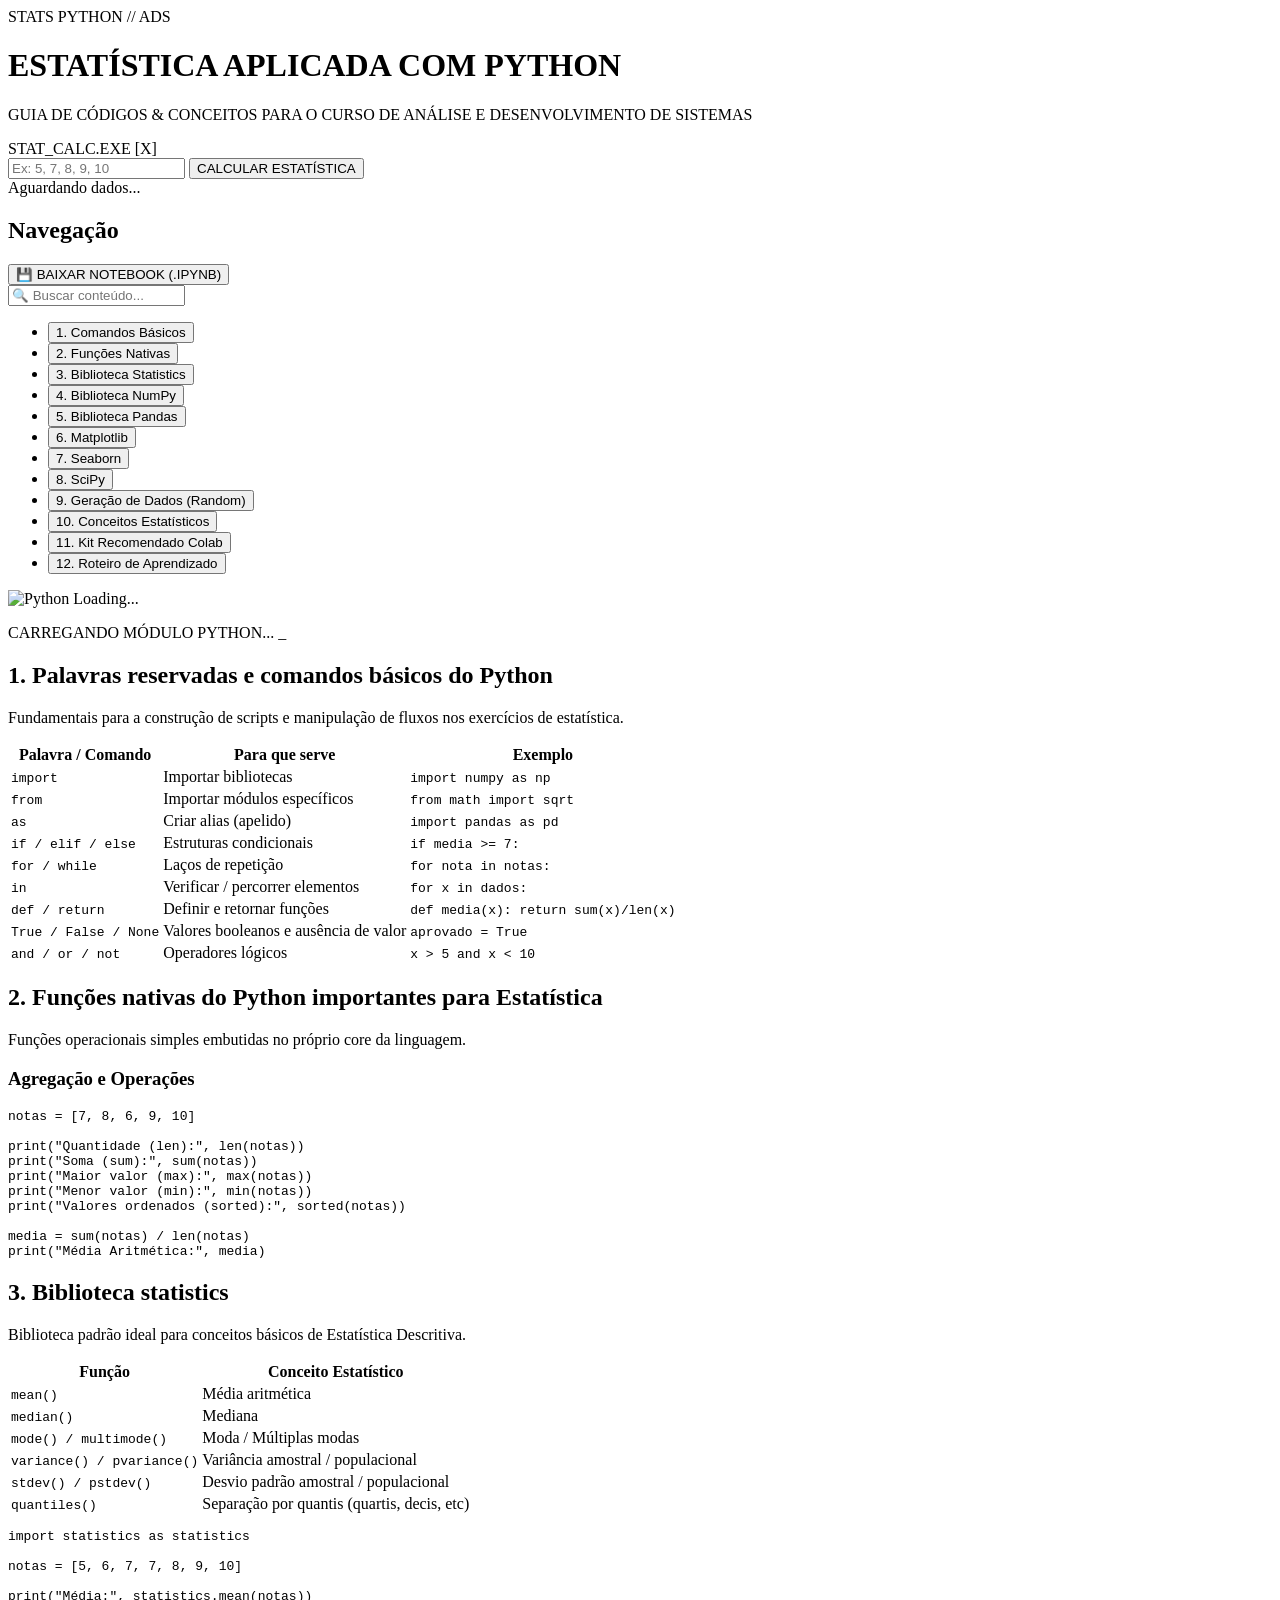
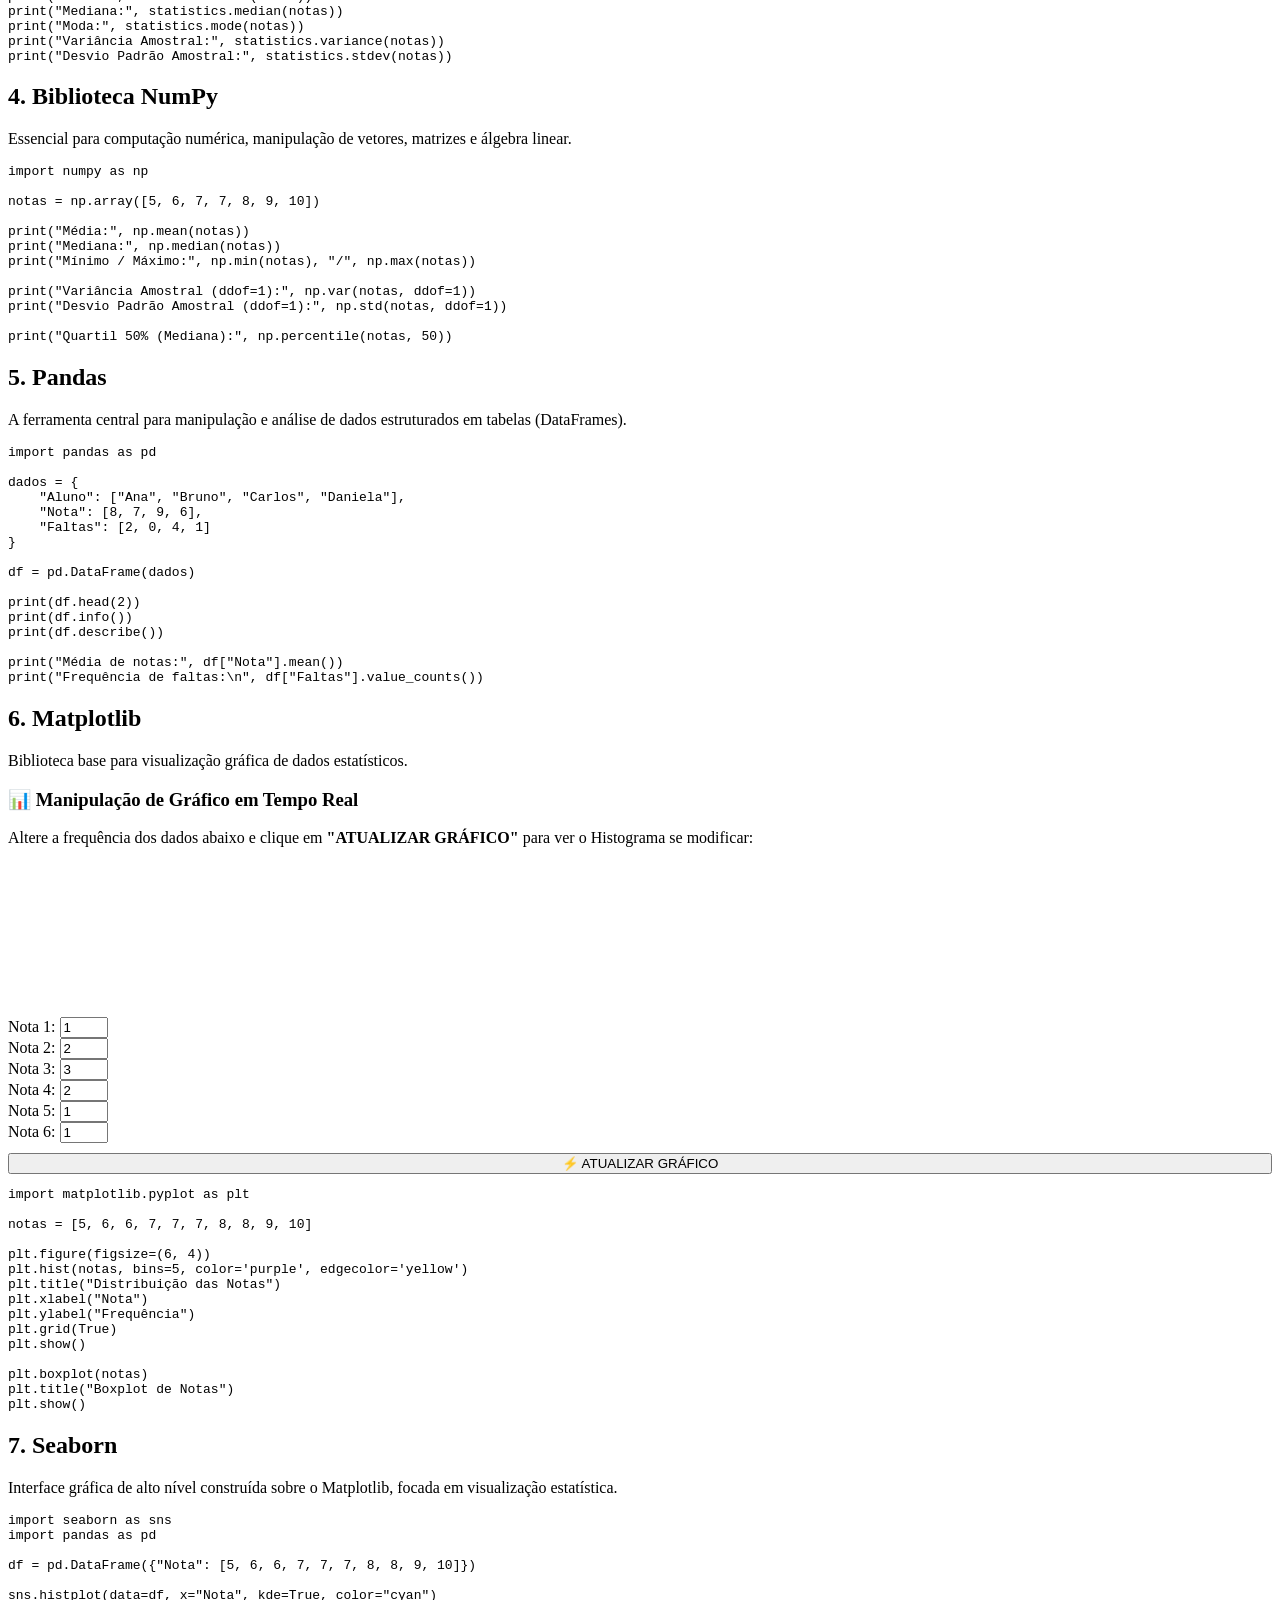
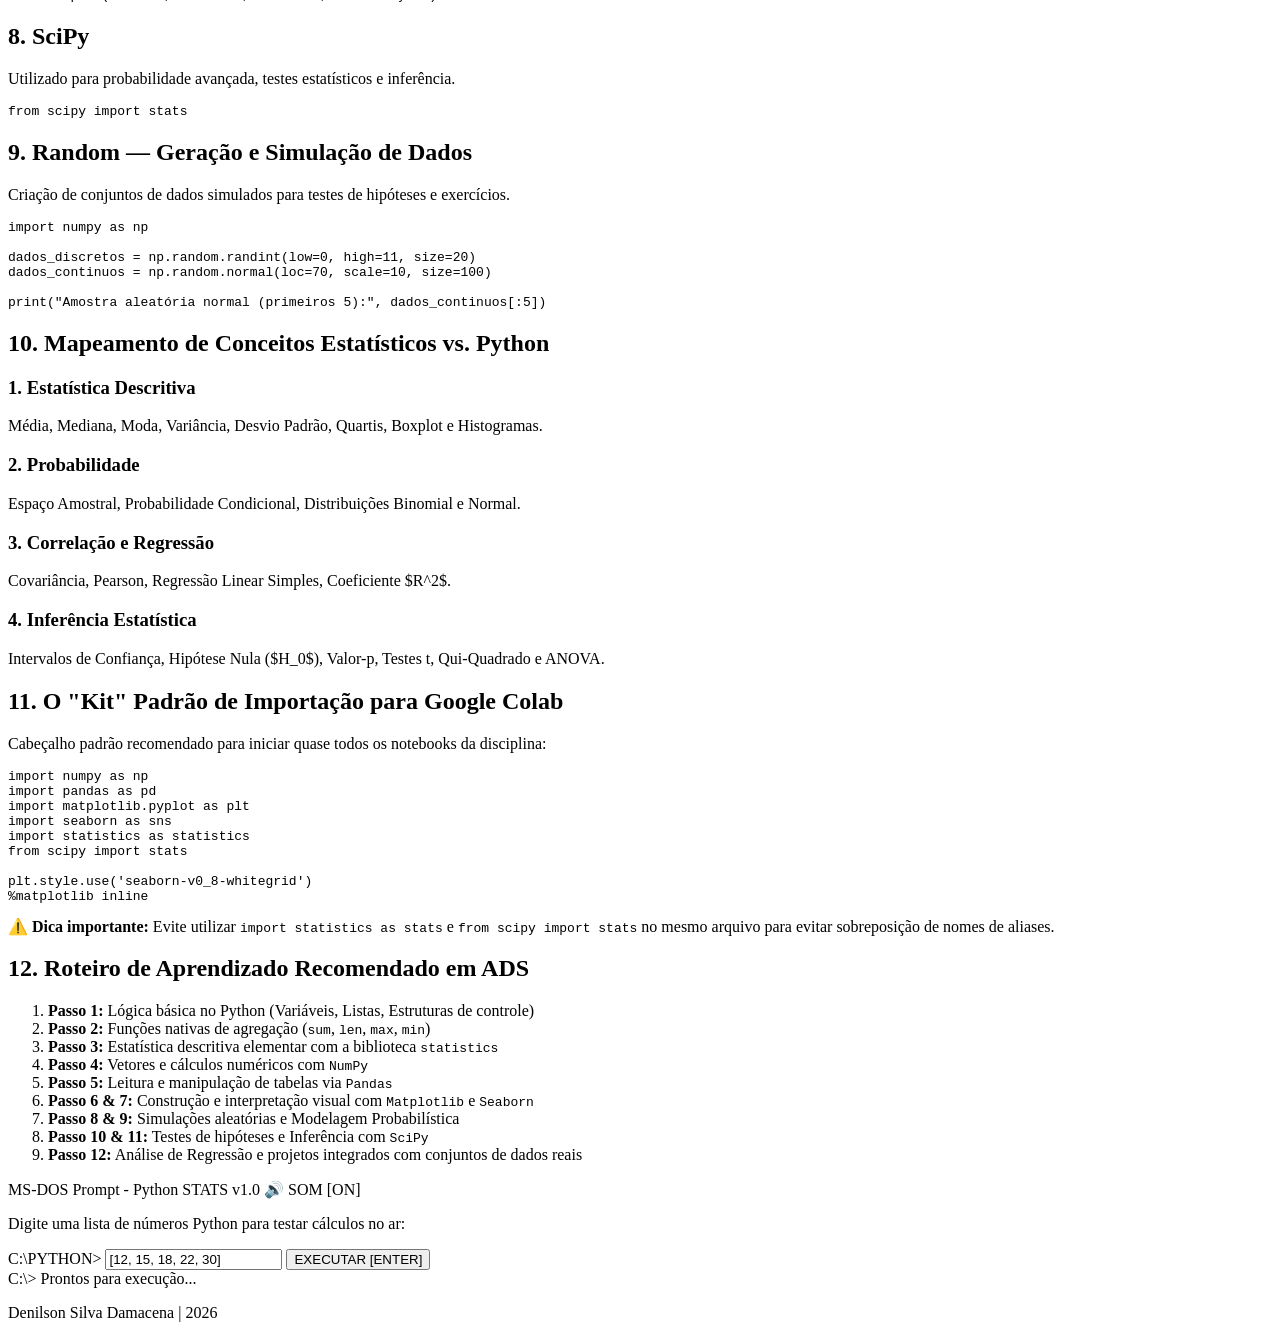
==== index.html @ 193bd984 "Add files via upload" ====
<!--====================================================================
DESENVOLVIDO POR: Denilson Silva Damacena
ANO: 2026
--------------------------------------------------------------------
⠀⠀⠀⠀⠀⢸⠓⢄⡀⠀⠀⠀⠀⠀⠀⠀⠀⠀⠀⠀⠀⠀⠀⠀⠀⠀⠀⠀⠀⠀
⠀⠀⠀⠀⠀⢸⠀⠀⠑⢤⡀⠀⠀⠀⠀⠀⠀⠀⠀⠀⠀⠀⠀⠀⠀⠀⠀⠀⠀⠀
⠀⠀⠀⠀⠀⢸⡆⠀⠀⠀⠙⢤⡷⣤⣦⣀⠤⠖⠚⡿⠁⠀⠀⠀⠀⠀⠀⠀⠀⠀
⣠⡿⠢⢄⡀⠀⡇⠀⠀⠀⠀⠀⠉⠀⠀⠀⠀⠀⠸⠷⣶⠂⠀⠀⠀⣀⣀⠀⠀⠀
⢸⣃⠀⠀⠉⠳⣷⠞⠁⠀⠀⠀⠀⠀⠀⠀⠀⠀⠀⠈⠉⠉⠉⠉⠉⠉⠉⢉⡭⠋
⠀⠘⣆⠀⠀⠀⠁⠀⢀⡄⠀⠀⠀⠀⠀⠀⠀⠀⠀⠀⠀⠀⠀⠀⠀⢀⡴⠋⠀⠀
⠀⠀⠘⣦⠆⠀⠀⢀⡎⢹⡀⠀⠀⠀⠀⠀⠀⠀⠀⡀⠀⠀⡀⣠⠔⠋⠀⠀⠀⠀
⠀⠀⠀⡏⠀⠀⣆⠘⣄⠸⢧⠀⠀⠀⠀⢀⣠⠖⢻⠀⠀⠀⣿⢥⣄⣀⣀⣀⠀⠀
⠀⠀⢸⠁⠀⠀⡏⢣⣌⠙⠚⠀⠀⠠⣖⡛⠀⣠⠏⠀⠀⠀⠇⠀⠀⠀⠀⢙⣣⠄
⠀⠀⢸⡀⠀⠀⠳⡞⠈⢻⠶⠤⣄⣀⣈⣉⣉⣡⡔⠀⠀⢀⠀⠀⣀⡤⠖⠚⠀⠀
⠀⠀⡼⣇⠀⠀⠀⠙⠦⣞⡀⠀⢀⡏⠀⢸⣣⠞⠀⠀⠀⡼⠚⠋⠁⠀⠀⠀⠀⠀
⠀⢰⡇⠙⠀⠀⠀⠀⠀⠀⠉⠙⠚⠒⠚⠉⠀⠀⠀⠀⡼⠁⠀⠀⠀⠀⠀⠀⠀⠀
⠀⠀⢧⡀⠀⢠⡀⠀⠀⠀⠀⠀⠀⠀⠀⠀⠀⠀⠙⣞⠁⠀⠀⠀⠀⠀⠀⠀⠀⠀
⠀⠀⠀⠙⣶⣶⣿⠢⣄⡀⠀⠀⠀⠀⠀⠀⠀⠀⠀⢸⠀⠀⠀⠀⠀⠀⠀⠀⠀⠀
⠀⠀⠀⠀⠀⠉⠀⠀⠀⠙⢿⣳⠞⠳⡄⠀⠀⠀⢀⡞⠀⠀⠀⠀⠀⠀⠀⠀⠀⠀
⠀⠀⠀⠀⠀⠀⠀⠀⠀⠀⠀⠉⠀⠀⠹⣄⣀⡤⠋⠀⠀⠀⠀⠀⠀⠀⠀⠀⠀⠀
====================================================================-->


<!DOCTYPE html>
<html lang="pt-BR">

<head>
    <meta charset="UTF-8">
    <meta name="viewport" content="width=device-width, initial-scale=1.0">
    <title>Estatística Aplicada</title>
    <script src="https://cdn.jsdelivr.net/npm/chart.js"></script>
    <link rel="stylesheet" href="css/style.css">
    <link rel="icon" type="image/svg+xml" href="https://api.iconify.design/lucide:bar-chart-3.svg?color=%23ff00ff">
</head>

<body>

    <header class="header-90s">
        <div class="logo-box">
            <span class="logo-text">STATS</span>
            <span class="logo-sub">PYTHON // ADS</span>
        </div>
        <div class="header-banner">
            <h1>ESTATÍSTICA APLICADA COM PYTHON</h1>
            <p>GUIA DE CÓDIGOS & CONCEITOS PARA O CURSO DE ANÁLISE E DESENVOLVIMENTO DE SISTEMAS</p>
        </div>
    </header>

    <div class="main-container">
        <nav class="sidebar-menu">
            <div class="win95-calc">
                <div class="calc-title">
                    <span>STAT_CALC.EXE</span>
                    <span>[X]</span>
                </div>
                <input type="text" id="calc-data" class="calc-input" placeholder="Ex: 5, 7, 8, 9, 10">
                <button class="calc-btn" onclick="runWinCalc()">CALCULAR ESTATÍSTICA</button>
                <div id="calc-output" class="calc-results">
                    Aguardando dados...
                </div>
            </div>
            <h2>Navegação</h2>
            <button class="colab-export-btn" onclick="exportToColabNotebook()">
                💾 BAIXAR NOTEBOOK (.IPYNB)
            </button>
            <div class="search-box">
                <input type="text" id="search-input" placeholder="🔍 Buscar conteúdo..." onkeyup="filterMenu()">
            </div>
            <ul>
                <li><button class="menu-btn active" onclick="loadContent(event, 1)">1. Comandos Básicos</button></li>
                <li><button class="menu-btn" onclick="loadContent(event, 2)">2. Funções Nativas</button></li>
                <li><button class="menu-btn" onclick="loadContent(event, 3)">3. Biblioteca Statistics</button></li>
                <li><button class="menu-btn" onclick="loadContent(event, 4)">4. Biblioteca NumPy</button></li>
                <li><button class="menu-btn" onclick="loadContent(event, 5)">5. Biblioteca Pandas</button></li>
                <li><button class="menu-btn" onclick="loadContent(event, 6)">6. Matplotlib</button></li>
                <li><button class="menu-btn" onclick="loadContent(event, 7)">7. Seaborn</button></li>
                <li><button class="menu-btn" onclick="loadContent(event, 8)">8. SciPy</button></li>
                <li><button class="menu-btn" onclick="loadContent(event, 9)">9. Geração de Dados (Random)</button></li>
                <li><button class="menu-btn" onclick="loadContent(event, 10)">10. Conceitos Estatísticos</button></li>
                <li><button class="menu-btn" onclick="loadContent(event, 11)">11. Kit Recomendado Colab</button></li>
                <li><button class="menu-btn" onclick="loadContent(event, 12)">12. Roteiro de Aprendizado</button></li>
            </ul>
        </nav>

        <main class="content-area">

            <div id="retro-loader" class="crt-monitor">
                <div class="monitor-screen">
                    <div class="loader-content">
                        <img src="https://images-wixmp-ed30a86b8c4ca887773594c2.wixmp.com/f/da9f8649-8d19-4c2b-b05a-d90030b5379a/dgvsjw9-cf0faf00-135d-4ddf-9aae-e804f3a03dff.gif?token=eyJ0eXAiOiJKV1QiLCJhbGciOiJIUzI1NiJ9.[base64].6Mxt8I6oaroycEuVyT8rRsQmvYygFKaHX579qI7D_Fw"
                            alt="Python Loading..." class="python-gif">
                        <div class="loading-bar">
                            <div class="loading-fill"></div>
                        </div>
                        <p class="loading-text">CARREGANDO MÓDULO PYTHON... <span class="blink">_</span></p>
                    </div>
                </div>
            </div>

            <section id="content-1" class="content-section active">
                <h2>1. Palavras reservadas e comandos básicos do Python</h2>
                <p>Fundamentais para a construção de scripts e manipulação de fluxos nos exercícios de estatística.</p>

                <table class="table-90s">
                    <thead>
                        <tr>
                            <th>Palavra / Comando</th>
                            <th>Para que serve</th>
                            <th>Exemplo</th>
                        </tr>
                    </thead>
                    <tbody>
                        <tr>
                            <td><code>import</code></td>
                            <td>Importar bibliotecas</td>
                            <td><code>import numpy as np</code></td>
                        </tr>
                        <tr>
                            <td><code>from</code></td>
                            <td>Importar módulos específicos</td>
                            <td><code>from math import sqrt</code></td>
                        </tr>
                        <tr>
                            <td><code>as</code></td>
                            <td>Criar alias (apelido)</td>
                            <td><code>import pandas as pd</code></td>
                        </tr>
                        <tr>
                            <td><code>if / elif / else</code></td>
                            <td>Estruturas condicionais</td>
                            <td><code>if media >= 7:</code></td>
                        </tr>
                        <tr>
                            <td><code>for / while</code></td>
                            <td>Laços de repetição</td>
                            <td><code>for nota in notas:</code></td>
                        </tr>
                        <tr>
                            <td><code>in</code></td>
                            <td>Verificar / percorrer elementos</td>
                            <td><code>for x in dados:</code></td>
                        </tr>
                        <tr>
                            <td><code>def / return</code></td>
                            <td>Definir e retornar funções</td>
                            <td><code>def media(x): return sum(x)/len(x)</code></td>
                        </tr>
                        <tr>
                            <td><code>True / False / None</code></td>
                            <td>Valores booleanos e ausência de valor</td>
                            <td><code>aprovado = True</code></td>
                        </tr>
                        <tr>
                            <td><code>and / or / not</code></td>
                            <td>Operadores lógicos</td>
                            <td><code>x > 5 and x < 10</code></td>
                        </tr>
                    </tbody>
                </table>
            </section>

            <section id="content-2" class="content-section">
                <h2>2. Funções nativas do Python importantes para Estatística</h2>
                <p>Funções operacionais simples embutidas no próprio core da linguagem.</p>

                <h3>Agregação e Operações</h3>
                <pre class="code-box"><code>notas = [7, 8, 6, 9, 10]

print("Quantidade (len):", len(notas))
print("Soma (sum):", sum(notas))
print("Maior valor (max):", max(notas))
print("Menor valor (min):", min(notas))
print("Valores ordenados (sorted):", sorted(notas))

media = sum(notas) / len(notas)
print("Média Aritmética:", media)</code></pre>
            </section>

            <section id="content-3" class="content-section">
                <h2>3. Biblioteca statistics</h2>
                <p>Biblioteca padrão ideal para conceitos básicos de Estatística Descritiva.</p>

                <table class="table-90s">
                    <thead>
                        <tr>
                            <th>Função</th>
                            <th>Conceito Estatístico</th>
                        </tr>
                    </thead>
                    <tbody>
                        <tr>
                            <td><code>mean()</code></td>
                            <td>Média aritmética</td>
                        </tr>
                        <tr>
                            <td><code>median()</code></td>
                            <td>Mediana</td>
                        </tr>
                        <tr>
                            <td><code>mode() / multimode()</code></td>
                            <td>Moda / Múltiplas modas</td>
                        </tr>
                        <tr>
                            <td><code>variance() / pvariance()</code></td>
                            <td>Variância amostral / populacional</td>
                        </tr>
                        <tr>
                            <td><code>stdev() / pstdev()</code></td>
                            <td>Desvio padrão amostral / populacional</td>
                        </tr>
                        <tr>
                            <td><code>quantiles()</code></td>
                            <td>Separação por quantis (quartis, decis, etc)</td>
                        </tr>
                    </tbody>
                </table>

                <pre class="code-box"><code>import statistics as statistics

notas = [5, 6, 7, 7, 8, 9, 10]

print("Média:", statistics.mean(notas))
print("Mediana:", statistics.median(notas))
print("Moda:", statistics.mode(notas))
print("Variância Amostral:", statistics.variance(notas))
print("Desvio Padrão Amostral:", statistics.stdev(notas))</code></pre>
            </section>

            <section id="content-4" class="content-section">
                <h2>4. Biblioteca NumPy</h2>
                <p>Essencial para computação numérica, manipulação de vetores, matrizes e álgebra linear.</p>

                <pre class="code-box"><code>import numpy as np

notas = np.array([5, 6, 7, 7, 8, 9, 10])

print("Média:", np.mean(notas))
print("Mediana:", np.median(notas))
print("Mínimo / Máximo:", np.min(notas), "/", np.max(notas))

print("Variância Amostral (ddof=1):", np.var(notas, ddof=1))
print("Desvio Padrão Amostral (ddof=1):", np.std(notas, ddof=1))

print("Quartil 50% (Mediana):", np.percentile(notas, 50))</code></pre>
            </section>

            <section id="content-5" class="content-section">
                <h2>5. Pandas</h2>
                <p>A ferramenta central para manipulação e análise de dados estruturados em tabelas (DataFrames).</p>

                <pre class="code-box"><code>import pandas as pd

dados = {
    "Aluno": ["Ana", "Bruno", "Carlos", "Daniela"],
    "Nota": [8, 7, 9, 6],
    "Faltas": [2, 0, 4, 1]
}

df = pd.DataFrame(dados)

print(df.head(2))
print(df.info())
print(df.describe())

print("Média de notas:", df["Nota"].mean())
print("Frequência de faltas:\n", df["Faltas"].value_counts())</code></pre>
            </section>

            <section id="content-6" class="content-section">
                <h2>6. Matplotlib</h2>
                <p>Biblioteca base para visualização gráfica de dados estatísticos.</p>

                <div class="interactive-chart-box">
                    <h3>📊 Manipulação de Gráfico em Tempo Real</h3>
                    <p>Altere a frequência dos dados abaixo e clique em <b>"ATUALIZAR GRÁFICO"</b> para ver o Histograma
                        se modificar:</p>

                    <div class="chart-container">
                        <canvas id="matplotlibChart"></canvas>
                    </div>

                    <div class="chart-controls">
                        <div class="control-group">
                            <label>Nota 1:</label>
                            <input type="number" id="freq-1" value="1" min="0" max="10">
                        </div>
                        <div class="control-group">
                            <label>Nota 2:</label>
                            <input type="number" id="freq-2" value="2" min="0" max="10">
                        </div>
                        <div class="control-group">
                            <label>Nota 3:</label>
                            <input type="number" id="freq-3" value="3" min="0" max="10">
                        </div>
                        <div class="control-group">
                            <label>Nota 4:</label>
                            <input type="number" id="freq-4" value="2" min="0" max="10">
                        </div>
                        <div class="control-group">
                            <label>Nota 5:</label>
                            <input type="number" id="freq-5" value="1" min="0" max="10">
                        </div>
                        <div class="control-group">
                            <label>Nota 6:</label>
                            <input type="number" id="freq-6" value="1" min="0" max="10">
                        </div>
                    </div>

                    <button class="dos-btn" style="width: 100%; margin-top: 10px;" onclick="updateChartData()">
                        ⚡ ATUALIZAR GRÁFICO
                    </button>
                </div>

                <pre class="code-box"><code>import matplotlib.pyplot as plt

notas = [5, 6, 6, 7, 7, 7, 8, 8, 9, 10]

plt.figure(figsize=(6, 4))
plt.hist(notas, bins=5, color='purple', edgecolor='yellow')
plt.title("Distribuição das Notas")
plt.xlabel("Nota")
plt.ylabel("Frequência")
plt.grid(True)
plt.show()

plt.boxplot(notas)
plt.title("Boxplot de Notas")
plt.show()</code></pre>
            </section>

            <section id="content-7" class="content-section">
                <h2>7. Seaborn</h2>
                <p>Interface gráfica de alto nível construída sobre o Matplotlib, focada em visualização estatística.
                </p>

                <pre class="code-box"><code>import seaborn as sns
import pandas as pd

df = pd.DataFrame({"Nota": [5, 6, 6, 7, 7, 7, 8, 8, 9, 10]})

sns.histplot(data=df, x="Nota", kde=True, color="cyan")</code></pre>
            </section>

            <section id="content-8" class="content-section">
                <h2>8. SciPy</h2>
                <p>Utilizado para probabilidade avançada, testes estatísticos e inferência.</p>

                <pre class="code-box"><code>from scipy import stats</code></pre>
            </section>

            <section id="content-9" class="content-section">
                <h2>9. Random — Geração e Simulação de Dados</h2>
                <p>Criação de conjuntos de dados simulados para testes de hipóteses e exercícios.</p>

                <pre class="code-box"><code>import numpy as np

dados_discretos = np.random.randint(low=0, high=11, size=20)
dados_continuos = np.random.normal(loc=70, scale=10, size=100)

print("Amostra aleatória normal (primeiros 5):", dados_continuos[:5])</code></pre>
            </section>

            <section id="content-10" class="content-section">
                <h2>10. Mapeamento de Conceitos Estatísticos vs. Python</h2>

                <div class="concept-block">
                    <h3>1. Estatística Descritiva</h3>
                    <p>Média, Mediana, Moda, Variância, Desvio Padrão, Quartis, Boxplot e Histogramas.</p>
                </div>

                <div class="concept-block">
                    <h3>2. Probabilidade</h3>
                    <p>Espaço Amostral, Probabilidade Condicional, Distribuições Binomial e Normal.</p>
                </div>

                <div class="concept-block">
                    <h3>3. Correlação e Regressão</h3>
                    <p>Covariância, Pearson, Regressão Linear Simples, Coeficiente $R^2$.</p>
                </div>

                <div class="concept-block">
                    <h3>4. Inferência Estatística</h3>
                    <p>Intervalos de Confiança, Hipótese Nula ($H_0$), Valor-p, Testes t, Qui-Quadrado e ANOVA.</p>
                </div>
            </section>

            <section id="content-11" class="content-section">
                <h2>11. O "Kit" Padrão de Importação para Google Colab</h2>
                <p>Cabeçalho padrão recomendado para iniciar quase todos os notebooks da disciplina:</p>

                <pre class="code-box"><code>import numpy as np
import pandas as pd
import matplotlib.pyplot as plt
import seaborn as sns
import statistics as statistics
from scipy import stats

plt.style.use('seaborn-v0_8-whitegrid')
%matplotlib inline</code></pre>

                <div class="note-box">
                    <strong>⚠️ Dica importante:</strong> Evite utilizar <code>import statistics as stats</code> e
                    <code>from scipy import stats</code> no mesmo arquivo para evitar sobreposição de nomes de aliases.
                </div>
            </section>

            <section id="content-12" class="content-section">
                <h2>12. Roteiro de Aprendizado Recomendado em ADS</h2>
                <ol class="roadmap-list">
                    <li><strong>Passo 1:</strong> Lógica básica no Python (Variáveis, Listas, Estruturas de controle)
                    </li>
                    <li><strong>Passo 2:</strong> Funções nativas de agregação (<code>sum</code>, <code>len</code>,
                        <code>max</code>, <code>min</code>)
                    </li>
                    <li><strong>Passo 3:</strong> Estatística descritiva elementar com a biblioteca
                        <code>statistics</code>
                    </li>
                    <li><strong>Passo 4:</strong> Vetores e cálculos numéricos com <code>NumPy</code></li>
                    <li><strong>Passo 5:</strong> Leitura e manipulação de tabelas via <code>Pandas</code></li>
                    <li><strong>Passo 6 & 7:</strong> Construção e interpretação visual com <code>Matplotlib</code> e
                        <code>Seaborn</code>
                    </li>
                    <li><strong>Passo 8 & 9:</strong> Simulações aleatórias e Modelagem Probabilística</li>
                    <li><strong>Passo 10 & 11:</strong> Testes de hipóteses e Inferência com <code>SciPy</code></li>
                    <li><strong>Passo 12:</strong> Análise de Regressão e projetos integrados com conjuntos de dados
                        reais</li>
                </ol>
            </section>

            <div class="dos-terminal">
                <div class="dos-header">
                    <span>MS-DOS Prompt - Python STATS v1.0</span>
                    <span id="sound-toggle" style="cursor:pointer;" onclick="toggleSound()">🔊 SOM [ON]</span>
                </div>
                <p>Digite uma lista de números Python para testar cálculos no ar:</p>
                <div class="dos-input-group">
                    <span>C:\PYTHON></span>
                    <input type="text" id="dos-code" class="dos-input" value="[12, 15, 18, 22, 30]">
                    <button class="dos-btn" onclick="runDosTerminal()">EXECUTAR [ENTER]</button>
                </div>
                <div id="dos-result" class="dos-output">
                    C:\> Prontos para execução...
                </div>
            </div>
        </main>
    </div>

    <footer class="footer-90s">
        <p>Denilson Silva Damacena | 2026</p>
    </footer>

    <script src="js/script.js"></script>
</body>

</html>
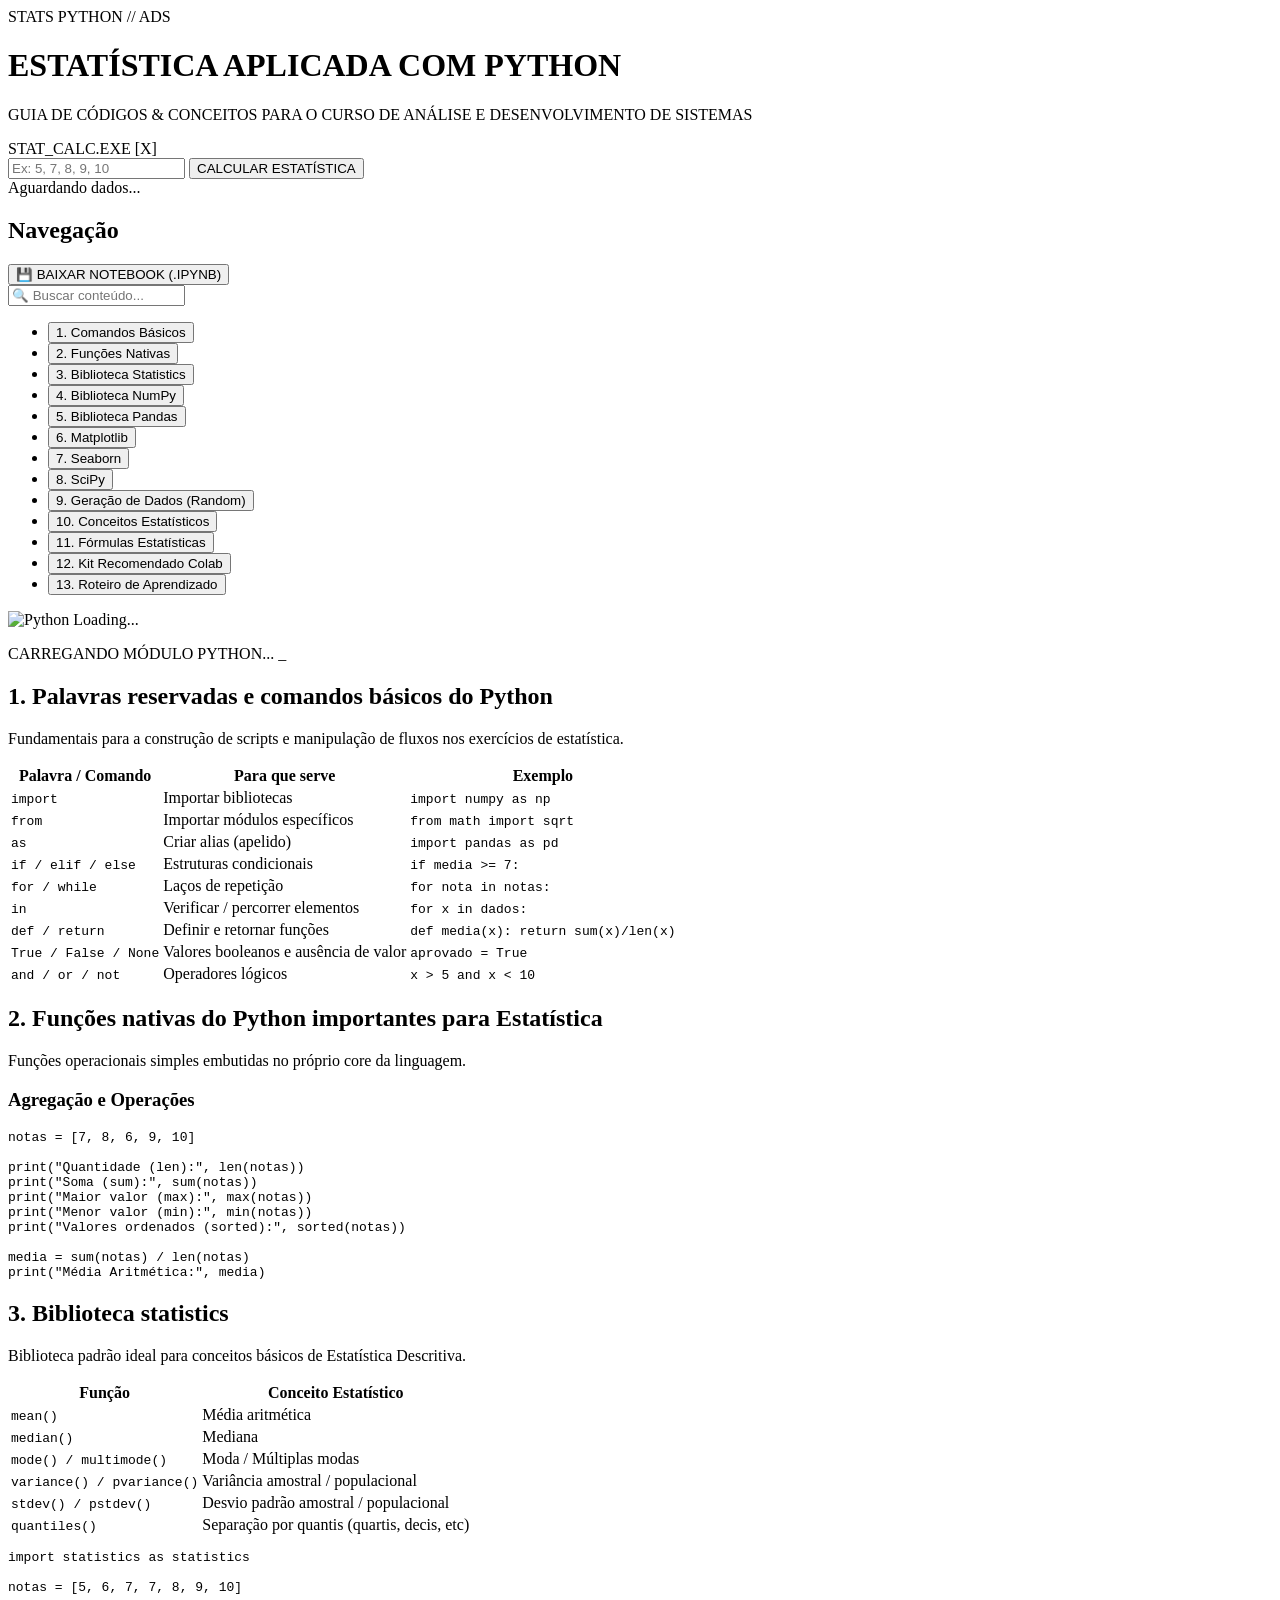
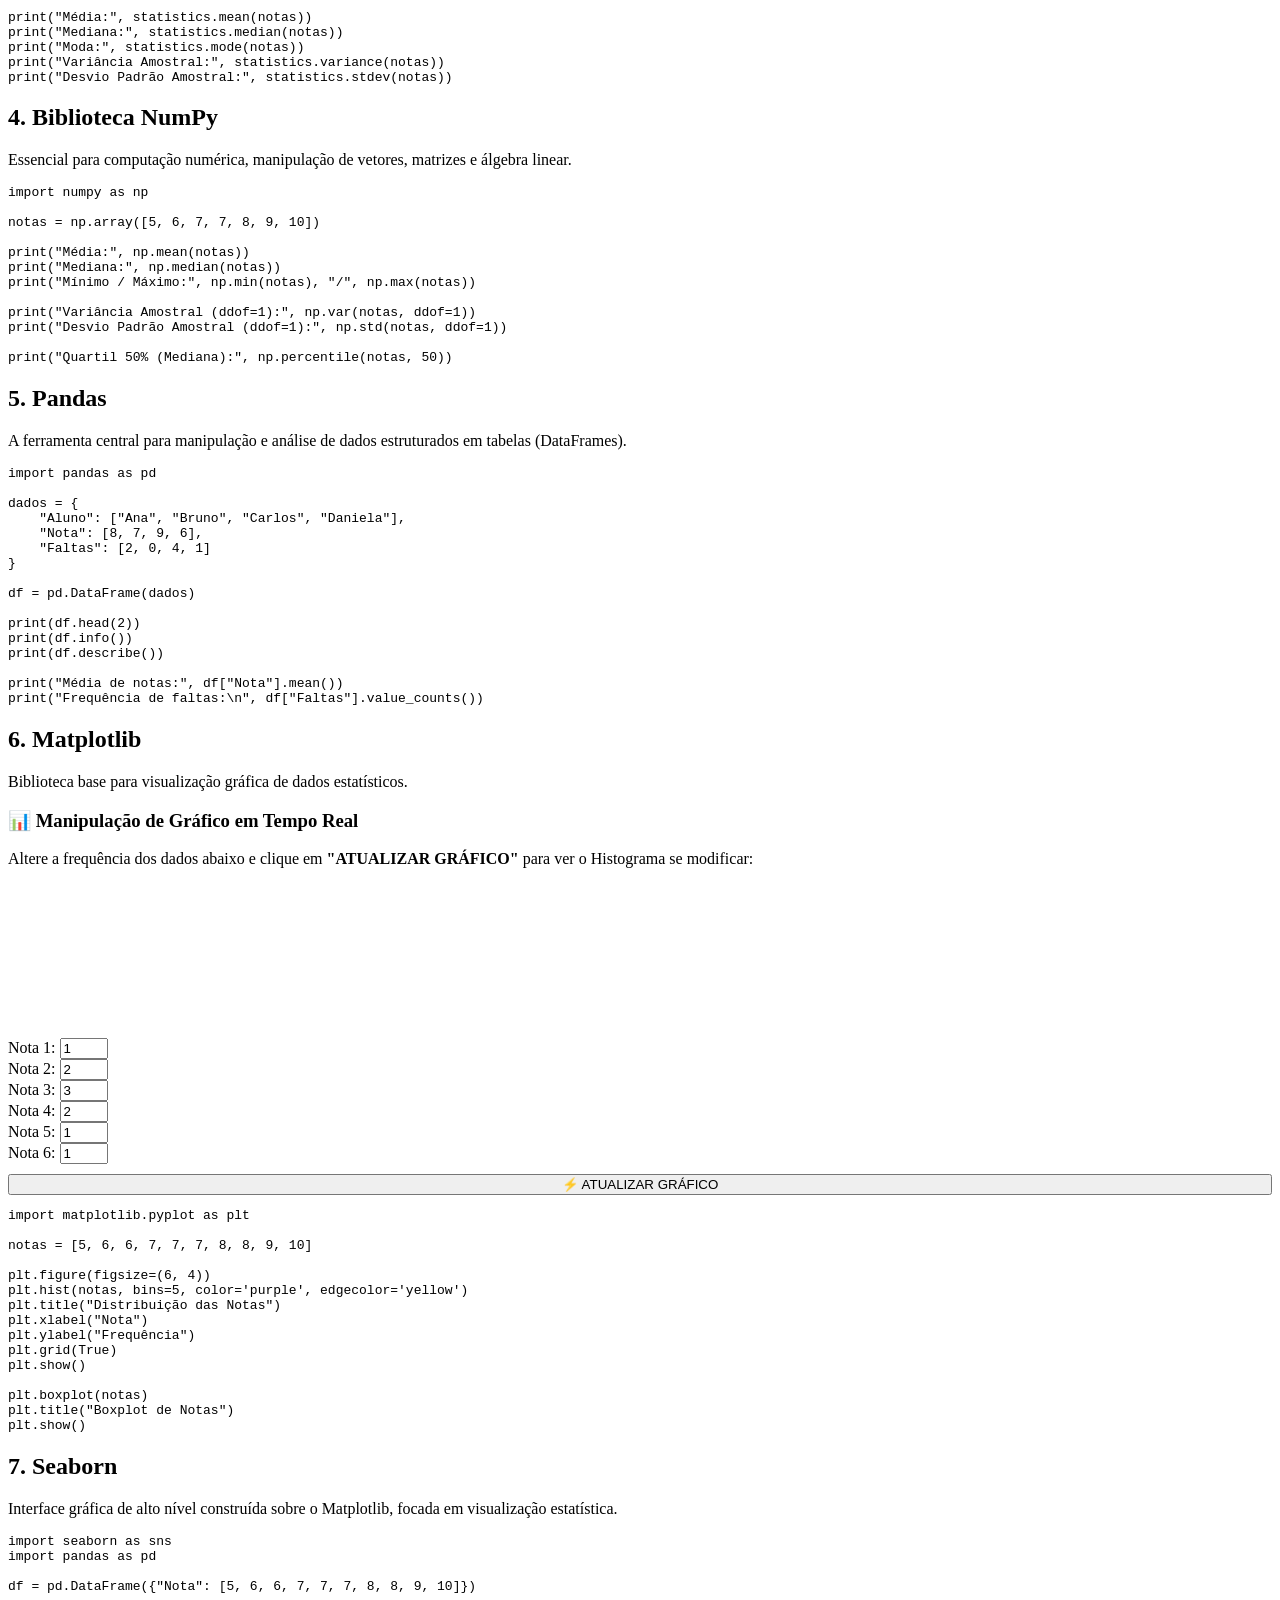
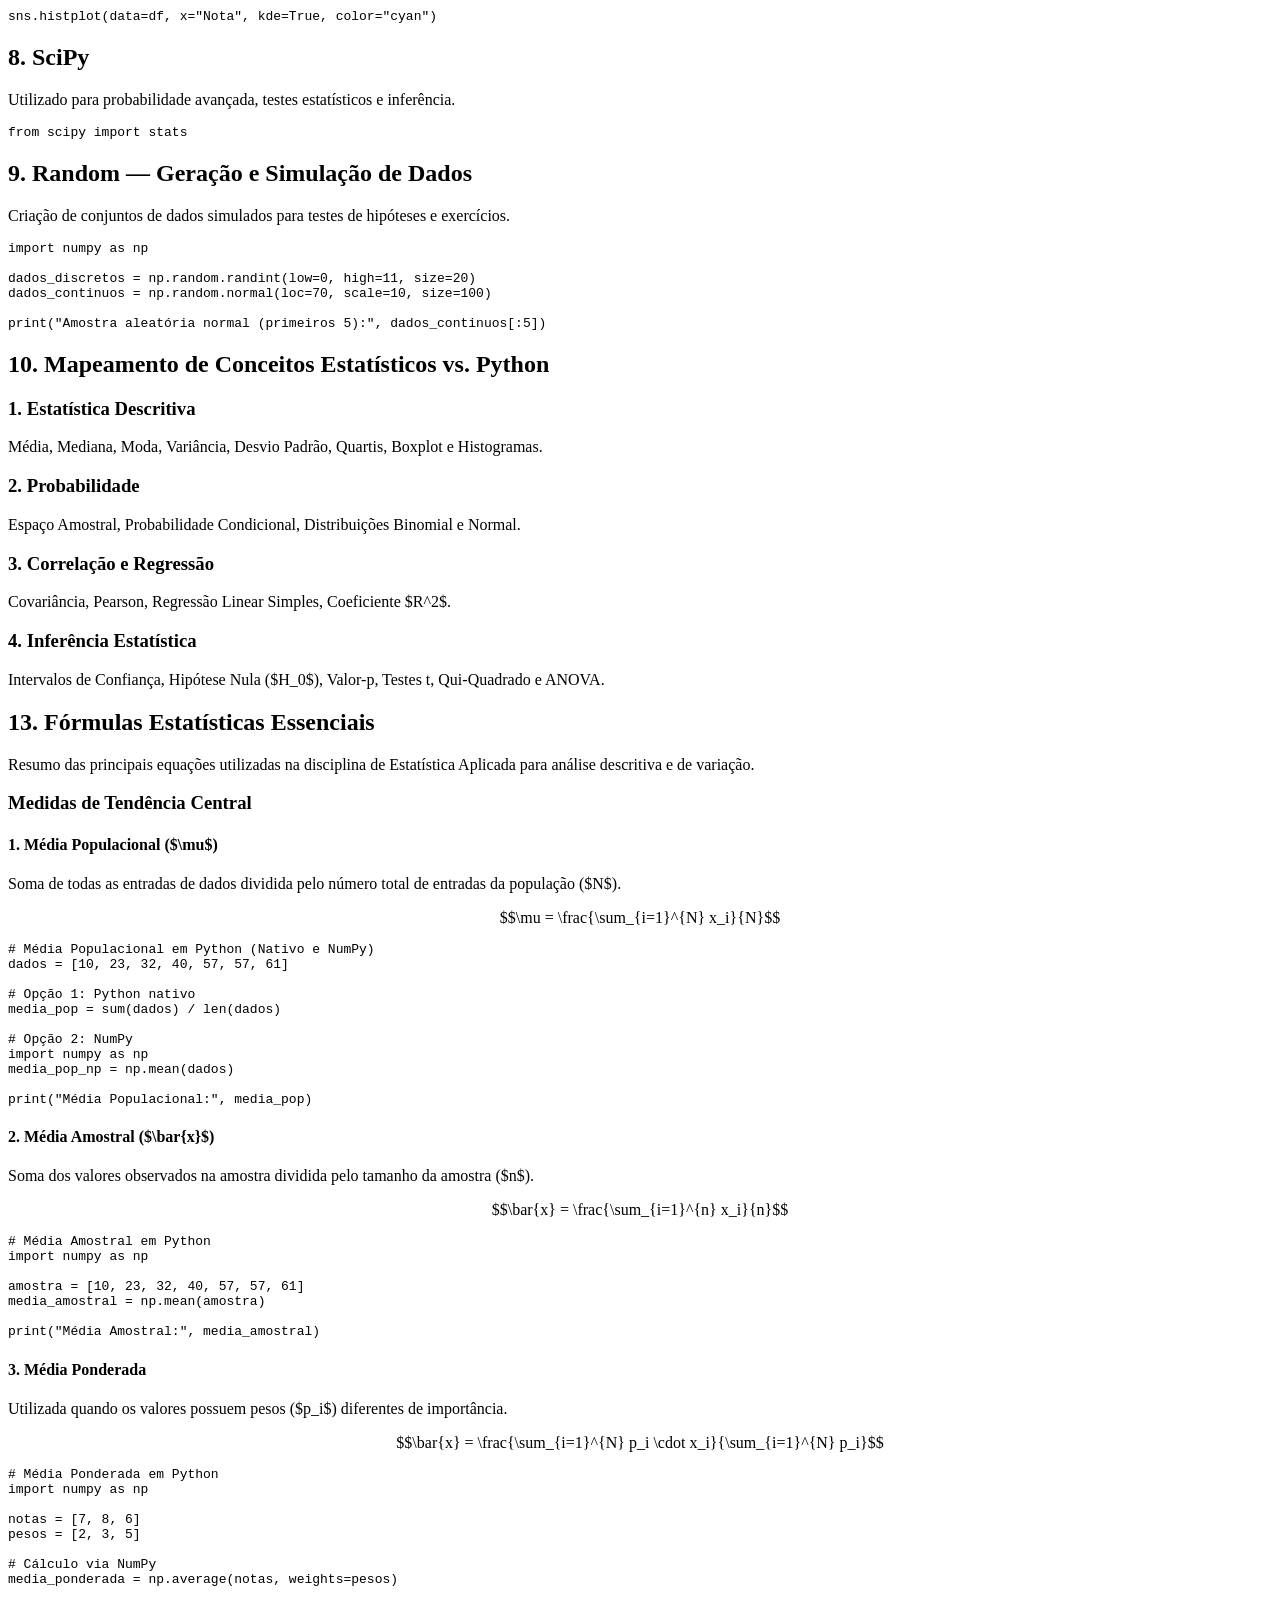
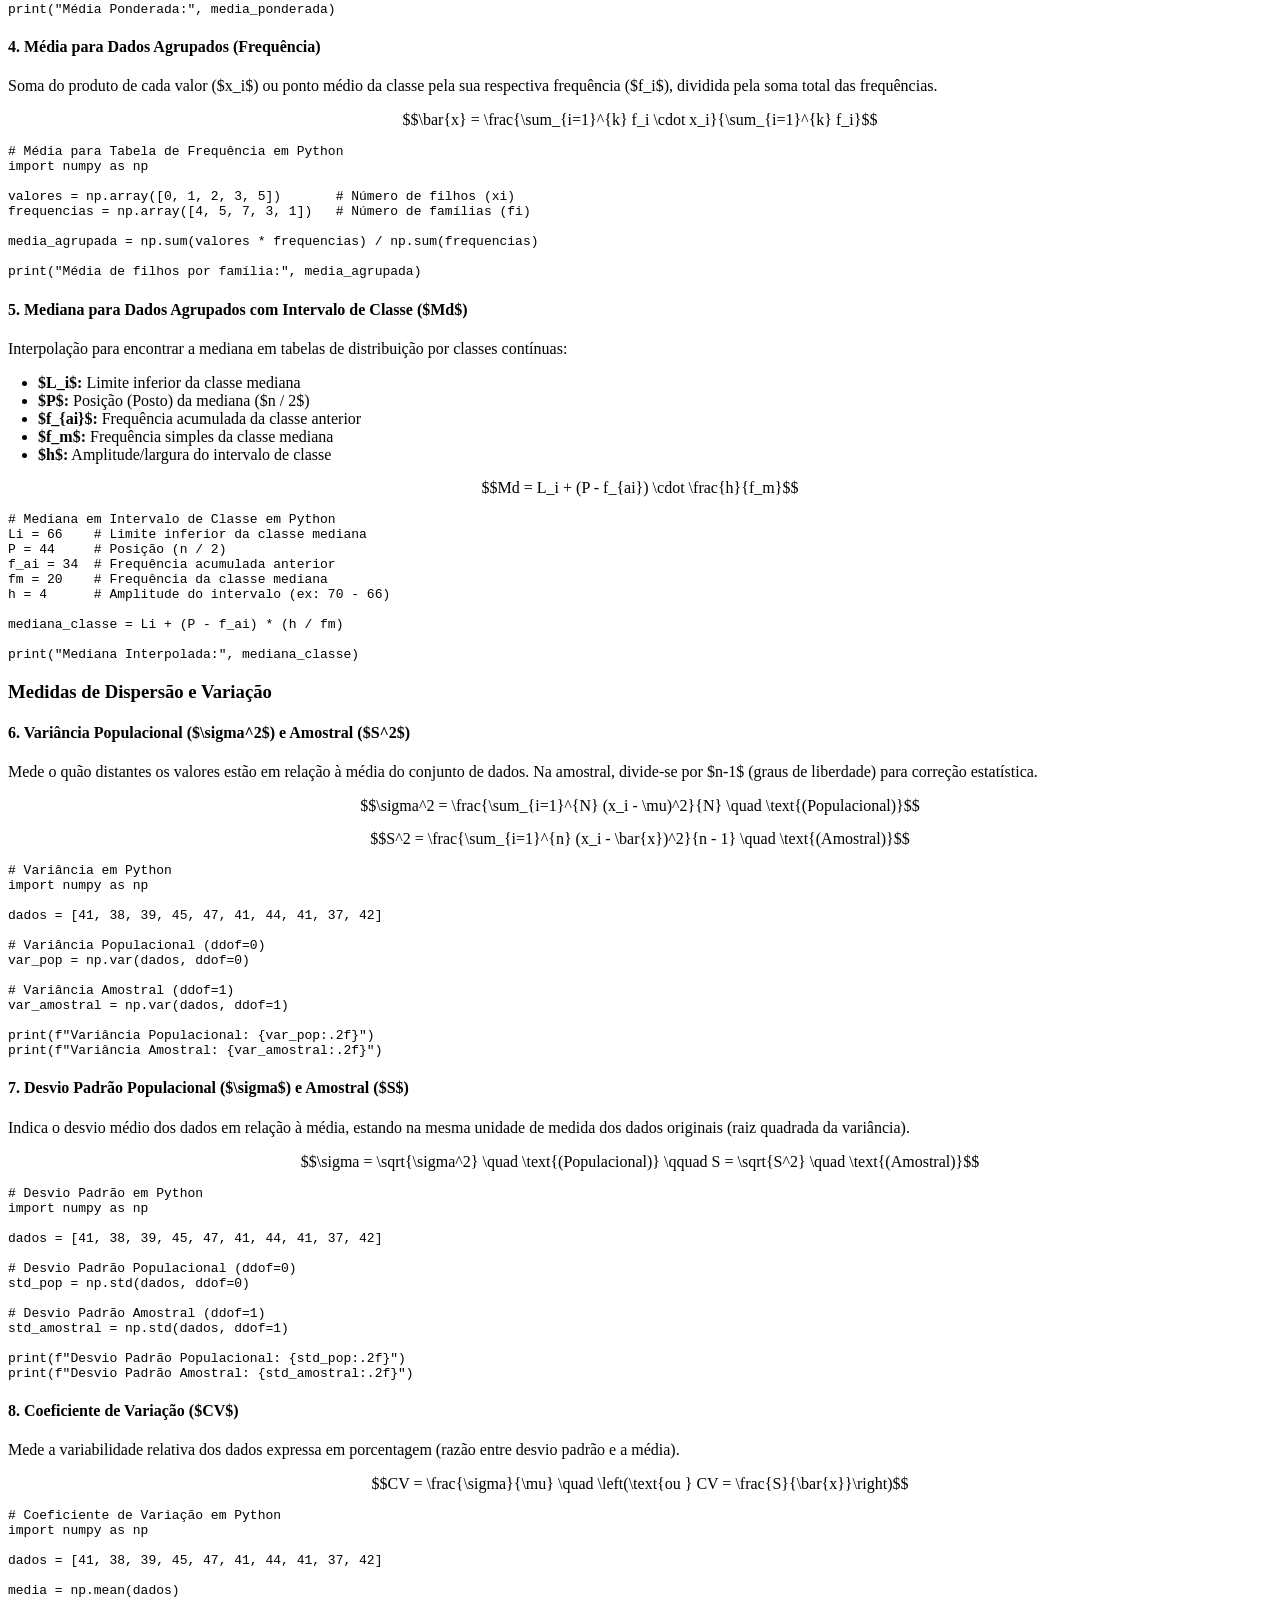
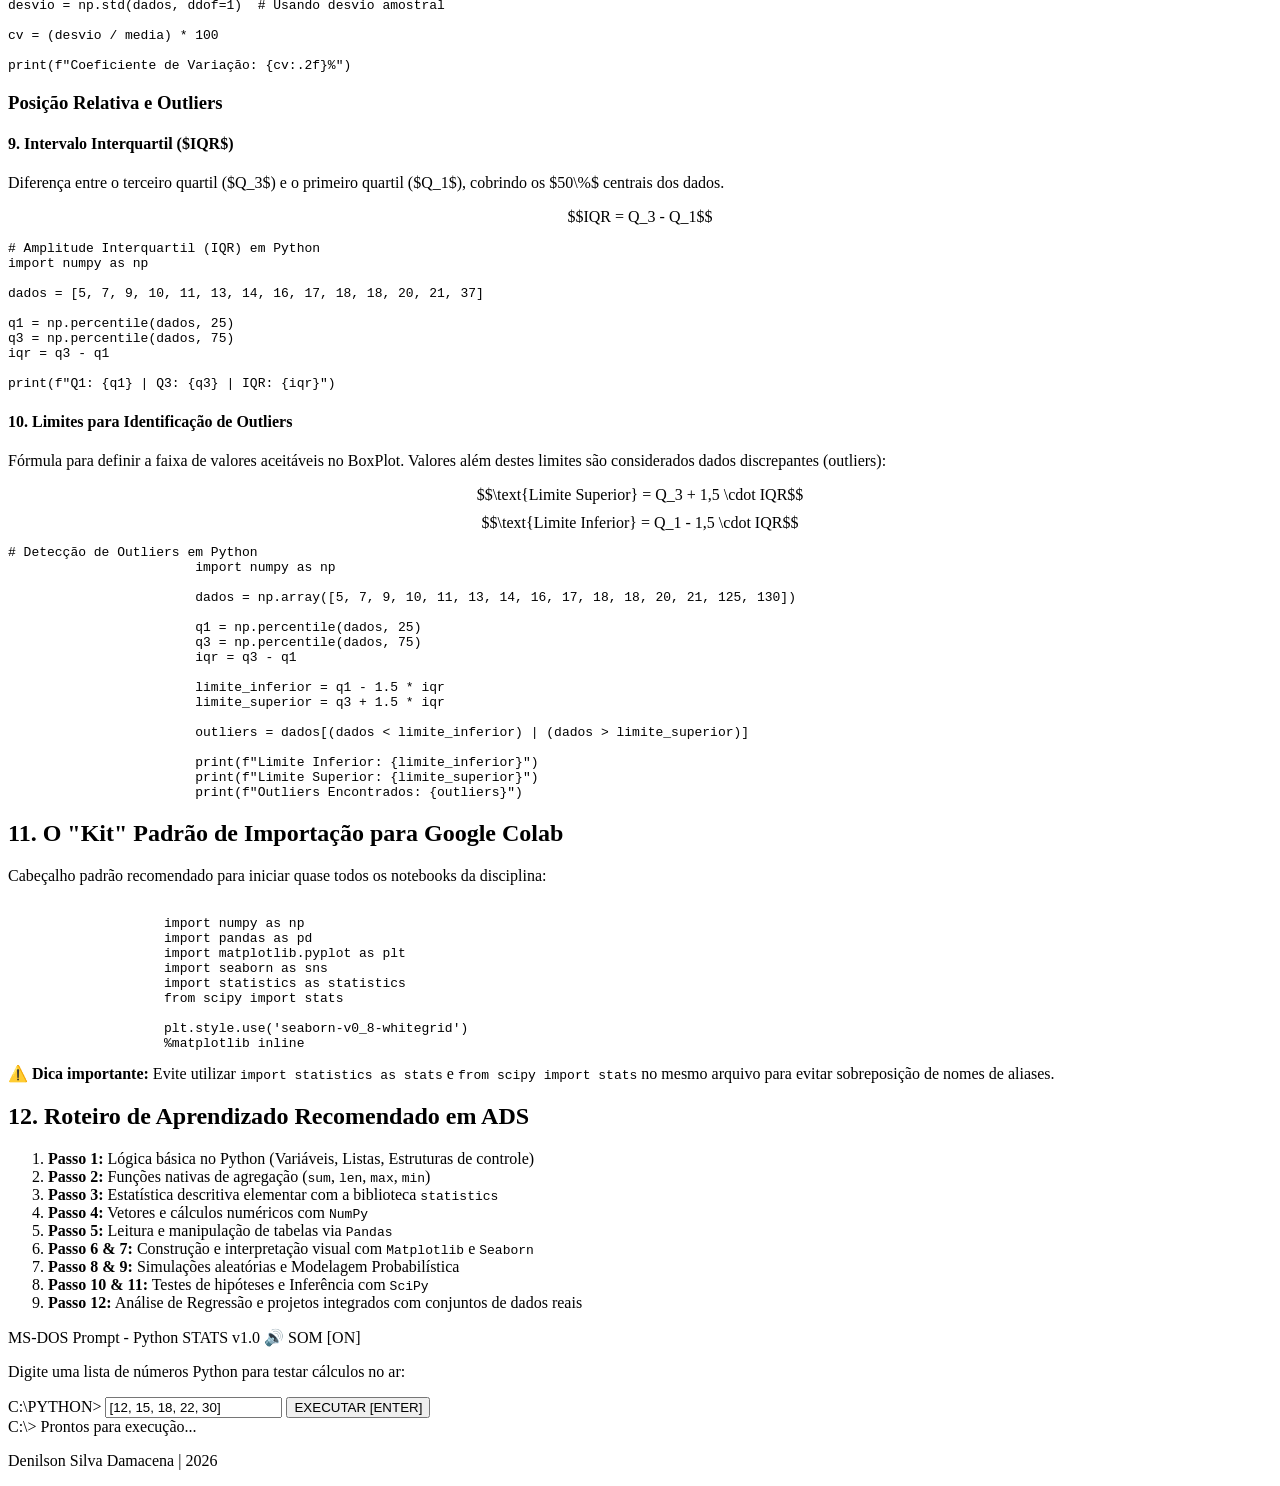
==== commit ec390f24: "adicionado item fórmulas" ====
--- a/index.html
+++ b/index.html
@@ -31,6 +31,15 @@
     <script src="https://cdn.jsdelivr.net/npm/chart.js"></script>
     <link rel="stylesheet" href="css/style.css">
     <link rel="icon" type="image/svg+xml" href="https://api.iconify.design/lucide:bar-chart-3.svg?color=%23ff00ff">
+    <script>
+        window.MathJax = {
+            tex: {
+                inlineMath: [['$', '$'], ['\\(', '\\)']],
+                displayMath: [['$$', '$$'], ['\\[', '\\]']]
+            }
+        };
+    </script>
+    <script id="MathJax-script" async src="https://cdn.jsdelivr.net/npm/mathjax@3/es5/tex-mml-chtml.js"></script>
 </head>
 
 <body>
@@ -77,8 +86,10 @@
                 <li><button class="menu-btn" onclick="loadContent(event, 8)">8. SciPy</button></li>
                 <li><button class="menu-btn" onclick="loadContent(event, 9)">9. Geração de Dados (Random)</button></li>
                 <li><button class="menu-btn" onclick="loadContent(event, 10)">10. Conceitos Estatísticos</button></li>
-                <li><button class="menu-btn" onclick="loadContent(event, 11)">11. Kit Recomendado Colab</button></li>
-                <li><button class="menu-btn" onclick="loadContent(event, 12)">12. Roteiro de Aprendizado</button></li>
+                <li><button class="menu-btn" onclick="loadContent(event, 11)">11. Fórmulas Estatísticas</button></li>
+                <li><button class="menu-btn" onclick="loadContent(event, 12)">12. Kit Recomendado Colab</button></li>
+                <li><button class="menu-btn" onclick="loadContent(event, 13)">13. Roteiro de Aprendizado</button></li>
+
             </ul>
         </nav>
 
@@ -385,63 +396,270 @@
             </section>
 
             <section id="content-11" class="content-section">
-                <h2>11. O "Kit" Padrão de Importação para Google Colab</h2>
-                <p>Cabeçalho padrão recomendado para iniciar quase todos os notebooks da disciplina:</p>
-
-                <pre class="code-box"><code>import numpy as np
-import pandas as pd
-import matplotlib.pyplot as plt
-import seaborn as sns
-import statistics as statistics
-from scipy import stats
-
-plt.style.use('seaborn-v0_8-whitegrid')
-%matplotlib inline</code></pre>
-
-                <div class="note-box">
-                    <strong>⚠️ Dica importante:</strong> Evite utilizar <code>import statistics as stats</code> e
-                    <code>from scipy import stats</code> no mesmo arquivo para evitar sobreposição de nomes de aliases.
-                </div>
-            </section>
-
-            <section id="content-12" class="content-section">
-                <h2>12. Roteiro de Aprendizado Recomendado em ADS</h2>
-                <ol class="roadmap-list">
-                    <li><strong>Passo 1:</strong> Lógica básica no Python (Variáveis, Listas, Estruturas de controle)
-                    </li>
-                    <li><strong>Passo 2:</strong> Funções nativas de agregação (<code>sum</code>, <code>len</code>,
-                        <code>max</code>, <code>min</code>)
-                    </li>
-                    <li><strong>Passo 3:</strong> Estatística descritiva elementar com a biblioteca
-                        <code>statistics</code>
-                    </li>
-                    <li><strong>Passo 4:</strong> Vetores e cálculos numéricos com <code>NumPy</code></li>
-                    <li><strong>Passo 5:</strong> Leitura e manipulação de tabelas via <code>Pandas</code></li>
-                    <li><strong>Passo 6 & 7:</strong> Construção e interpretação visual com <code>Matplotlib</code> e
-                        <code>Seaborn</code>
-                    </li>
-                    <li><strong>Passo 8 & 9:</strong> Simulações aleatórias e Modelagem Probabilística</li>
-                    <li><strong>Passo 10 & 11:</strong> Testes de hipóteses e Inferência com <code>SciPy</code></li>
-                    <li><strong>Passo 12:</strong> Análise de Regressão e projetos integrados com conjuntos de dados
-                        reais</li>
-                </ol>
-            </section>
-
-            <div class="dos-terminal">
-                <div class="dos-header">
-                    <span>MS-DOS Prompt - Python STATS v1.0</span>
-                    <span id="sound-toggle" style="cursor:pointer;" onclick="toggleSound()">🔊 SOM [ON]</span>
-                </div>
-                <p>Digite uma lista de números Python para testar cálculos no ar:</p>
-                <div class="dos-input-group">
-                    <span>C:\PYTHON></span>
-                    <input type="text" id="dos-code" class="dos-input" value="[12, 15, 18, 22, 30]">
-                    <button class="dos-btn" onclick="runDosTerminal()">EXECUTAR [ENTER]</button>
-                </div>
-                <div id="dos-result" class="dos-output">
-                    C:\> Prontos para execução...
-                </div>
-            </div>
+                <h2>13. Fórmulas Estatísticas Essenciais</h2>
+                <p>Resumo das principais equações utilizadas na disciplina de Estatística Aplicada para análise
+                    descritiva e de variação.</p>
+
+                <h3>Medidas de Tendência Central</h3>
+
+                <div class="concept-block">
+                    <h4>1. Média Populacional ($\mu$)</h4>
+                    <p>Soma de todas as entradas de dados dividida pelo número total de entradas da população ($N$).</p>
+                    <p style="text-align: center; margin: 15px 0;">$$\mu = \frac{\sum_{i=1}^{N} x_i}{N}$$</p>
+                    <pre class="code-box"><code># Média Populacional em Python (Nativo e NumPy)
+dados = [10, 23, 32, 40, 57, 57, 61]
+
+# Opção 1: Python nativo
+media_pop = sum(dados) / len(dados)
+
+# Opção 2: NumPy
+import numpy as np
+media_pop_np = np.mean(dados)
+
+print("Média Populacional:", media_pop)</code></pre>
+                </div>
+
+                <div class="concept-block">
+                    <h4>2. Média Amostral ($\bar{x}$)</h4>
+                    <p>Soma dos valores observados na amostra dividida pelo tamanho da amostra ($n$).</p>
+                    <p style="text-align: center; margin: 15px 0;">$$\bar{x} = \frac{\sum_{i=1}^{n} x_i}{n}$$</p>
+                    <pre class="code-box"><code># Média Amostral em Python
+import numpy as np
+
+amostra = [10, 23, 32, 40, 57, 57, 61]
+media_amostral = np.mean(amostra)
+
+print("Média Amostral:", media_amostral)</code></pre>
+                </div>
+
+                <div class="concept-block">
+                    <h4>3. Média Ponderada</h4>
+                    <p>Utilizada quando os valores possuem pesos ($p_i$) diferentes de importância.</p>
+                    <p style="text-align: center; margin: 15px 0;">$$\bar{x} = \frac{\sum_{i=1}^{N} p_i \cdot
+                        x_i}{\sum_{i=1}^{N} p_i}$$</p>
+                    <pre class="code-box"><code># Média Ponderada em Python
+import numpy as np
+
+notas = [7, 8, 6]
+pesos = [2, 3, 5]
+
+# Cálculo via NumPy
+media_ponderada = np.average(notas, weights=pesos)
+
+print("Média Ponderada:", media_ponderada)</code></pre>
+                </div>
+
+                <div class="concept-block">
+                    <h4>4. Média para Dados Agrupados (Frequência)</h4>
+                    <p>Soma do produto de cada valor ($x_i$) ou ponto médio da classe pela sua respectiva frequência
+                        ($f_i$), dividida pela soma total das frequências.</p>
+                    <p style="text-align: center; margin: 15px 0;">$$\bar{x} = \frac{\sum_{i=1}^{k} f_i \cdot
+                        x_i}{\sum_{i=1}^{k} f_i}$$</p>
+                    <pre class="code-box"><code># Média para Tabela de Frequência em Python
+import numpy as np
+
+valores = np.array([0, 1, 2, 3, 5])       # Número de filhos (xi)
+frequencias = np.array([4, 5, 7, 3, 1])   # Número de famílias (fi)
+
+media_agrupada = np.sum(valores * frequencias) / np.sum(frequencias)
+
+print("Média de filhos por família:", media_agrupada)</code></pre>
+                </div>
+
+                <div class="concept-block">
+                    <h4>5. Mediana para Dados Agrupados com Intervalo de Classe ($Md$)</h4>
+                    <p>Interpolação para encontrar a mediana em tabelas de distribuição por classes contínuas:</p>
+                    <ul style="padding-left: 30px; margin-right: 10px; margin-bottom: 15px;">
+                        <li><b>$L_i$:</b> Limite inferior da classe mediana</li>
+                        <li><b>$P$:</b> Posição (Posto) da mediana ($n / 2$)</li>
+                        <li><b>$f_{ai}$:</b> Frequência acumulada da classe anterior</li>
+                        <li><b>$f_m$:</b> Frequência simples da classe mediana</li>
+                        <li><b>$h$:</b> Amplitude/largura do intervalo de classe</li>
+                    </ul>
+                    <p style="text-align: center; margin: 15px 0;">$$Md = L_i + (P - f_{ai}) \cdot \frac{h}{f_m}$$</p>
+                    <pre class="code-box"><code># Mediana em Intervalo de Classe em Python
+Li = 66    # Limite inferior da classe mediana
+P = 44     # Posição (n / 2)
+f_ai = 34  # Frequência acumulada anterior
+fm = 20    # Frequência da classe mediana
+h = 4      # Amplitude do intervalo (ex: 70 - 66)
+
+mediana_classe = Li + (P - f_ai) * (h / fm)
+
+print("Mediana Interpolada:", mediana_classe)</code></pre>
+                </div>
+
+                <h3>Medidas de Dispersão e Variação</h3>
+
+                <div class="concept-block">
+                    <h4>6. Variância Populacional ($\sigma^2$) e Amostral ($S^2$)</h4>
+                    <p>Mede o quão distantes os valores estão em relação à média do conjunto de dados. Na amostral,
+                        divide-se por $n-1$ (graus de liberdade) para correção estatística.</p>
+                    <p style="text-align: center; margin: 15px 0;">$$\sigma^2 = \frac{\sum_{i=1}^{N} (x_i - \mu)^2}{N}
+                        \quad \text{(Populacional)}$$</p>
+                    <p style="text-align: center; margin: 15px 0;">$$S^2 = \frac{\sum_{i=1}^{n} (x_i - \bar{x})^2}{n -
+                        1} \quad \text{(Amostral)}$$</p>
+                    <pre class="code-box"><code># Variância em Python
+import numpy as np
+
+dados = [41, 38, 39, 45, 47, 41, 44, 41, 37, 42]
+
+# Variância Populacional (ddof=0)
+var_pop = np.var(dados, ddof=0)
+
+# Variância Amostral (ddof=1)
+var_amostral = np.var(dados, ddof=1)
+
+print(f"Variância Populacional: {var_pop:.2f}")
+print(f"Variância Amostral: {var_amostral:.2f}")</code></pre>
+                </div>
+
+                <div class="concept-block">
+                    <h4>7. Desvio Padrão Populacional ($\sigma$) e Amostral ($S$)</h4>
+                    <p>Indica o desvio médio dos dados em relação à média, estando na mesma unidade de medida dos dados
+                        originais (raiz quadrada da variância).</p>
+                    <p style="text-align: center; margin: 15px 0;">$$\sigma = \sqrt{\sigma^2} \quad
+                        \text{(Populacional)} \qquad S = \sqrt{S^2} \quad \text{(Amostral)}$$</p>
+                    <pre class="code-box"><code># Desvio Padrão em Python
+import numpy as np
+
+dados = [41, 38, 39, 45, 47, 41, 44, 41, 37, 42]
+
+# Desvio Padrão Populacional (ddof=0)
+std_pop = np.std(dados, ddof=0)
+
+# Desvio Padrão Amostral (ddof=1)
+std_amostral = np.std(dados, ddof=1)
+
+print(f"Desvio Padrão Populacional: {std_pop:.2f}")
+print(f"Desvio Padrão Amostral: {std_amostral:.2f}")</code></pre>
+                </div>
+
+                <div class="concept-block">
+                    <h4>8. Coeficiente de Variação ($CV$)</h4>
+                    <p>Mede a variabilidade relativa dos dados expressa em porcentagem (razão entre desvio padrão e a
+                        média).</p>
+                    <p style="text-align: center; margin: 15px 0;">$$CV = \frac{\sigma}{\mu} \quad \left(\text{ou } CV =
+                        \frac{S}{\bar{x}}\right)$$</p>
+                    <pre class="code-box"><code># Coeficiente de Variação em Python
+import numpy as np
+
+dados = [41, 38, 39, 45, 47, 41, 44, 41, 37, 42]
+
+media = np.mean(dados)
+desvio = np.std(dados, ddof=1)  # Usando desvio amostral
+
+cv = (desvio / media) * 100
+
+print(f"Coeficiente de Variação: {cv:.2f}%")</code></pre>
+                </div>
+
+                <h3>Posição Relativa e Outliers</h3>
+
+                <div class="concept-block">
+                    <h4>9. Intervalo Interquartil ($IQR$)</h4>
+                    <p>Diferença entre o terceiro quartil ($Q_3$) e o primeiro quartil ($Q_1$), cobrindo os $50\%$
+                        centrais dos dados.</p>
+                    <p style="text-align: center; margin: 15px 0;">$$IQR = Q_3 - Q_1$$</p>
+                    <pre class="code-box"><code># Amplitude Interquartil (IQR) em Python
+import numpy as np
+
+dados = [5, 7, 9, 10, 11, 13, 14, 16, 17, 18, 18, 20, 21, 37]
+
+q1 = np.percentile(dados, 25)
+q3 = np.percentile(dados, 75)
+iqr = q3 - q1
+
+print(f"Q1: {q1} | Q3: {q3} | IQR: {iqr}")</code></pre>
+                </div>
+
+                <div class="concept-block">
+                    <h4>10. Limites para Identificação de Outliers</h4>
+                    <p>Fórmula para definir a faixa de valores aceitáveis no BoxPlot. Valores além destes limites são
+                        considerados dados discrepantes (outliers):</p>
+                    <p style="text-align: center; margin: 10px 0;">$$\text{Limite Superior} = Q_3 + 1,5 \cdot IQR$$</p>
+                    <p style="text-align: center; margin: 10px 0;">$$\text{Limite Inferior} = Q_1 - 1,5 \cdot IQR$$</p>
+                    <pre class="code-box"><code># Detecção de Outliers em Python
+                        import numpy as np
+
+                        dados = np.array([5, 7, 9, 10, 11, 13, 14, 16, 17, 18, 18, 20, 21, 125, 130])
+
+                        q1 = np.percentile(dados, 25)
+                        q3 = np.percentile(dados, 75)
+                        iqr = q3 - q1
+
+                        limite_inferior = q1 - 1.5 * iqr
+                        limite_superior = q3 + 1.5 * iqr
+
+                        outliers = dados[(dados < limite_inferior) | (dados > limite_superior)]
+
+                        print(f"Limite Inferior: {limite_inferior}")
+                        print(f"Limite Superior: {limite_superior}")
+                        print(f"Outliers Encontrados: {outliers}")</code></pre>
+                </div>
+
+                <section id="content-12" class="content-section">
+                    <h2>11. O "Kit" Padrão de Importação para Google Colab</h2>
+                    <p>Cabeçalho padrão recomendado para iniciar quase todos os notebooks da disciplina:</p>
+
+                    <pre class="code-box"><code>
+                    import numpy as np
+                    import pandas as pd
+                    import matplotlib.pyplot as plt
+                    import seaborn as sns
+                    import statistics as statistics
+                    from scipy import stats
+
+                    plt.style.use('seaborn-v0_8-whitegrid')
+                    %matplotlib inline</code></pre>
+
+                    <div class="note-box">
+                        <strong>⚠️ Dica importante:</strong> Evite utilizar <code>import statistics as stats</code> e
+                        <code>from scipy import stats</code> no mesmo arquivo para evitar sobreposição de nomes de
+                        aliases.
+                    </div>
+                </section>
+
+                <section id="content-13" class="content-section">
+                    <h2>12. Roteiro de Aprendizado Recomendado em ADS</h2>
+                    <ol class="roadmap-list">
+                        <li><strong>Passo 1:</strong> Lógica básica no Python (Variáveis, Listas, Estruturas de
+                            controle)
+                        </li>
+                        <li><strong>Passo 2:</strong> Funções nativas de agregação (<code>sum</code>, <code>len</code>,
+                            <code>max</code>, <code>min</code>)
+                        </li>
+                        <li><strong>Passo 3:</strong> Estatística descritiva elementar com a biblioteca
+                            <code>statistics</code>
+                        </li>
+                        <li><strong>Passo 4:</strong> Vetores e cálculos numéricos com <code>NumPy</code></li>
+                        <li><strong>Passo 5:</strong> Leitura e manipulação de tabelas via <code>Pandas</code></li>
+                        <li><strong>Passo 6 & 7:</strong> Construção e interpretação visual com <code>Matplotlib</code>
+                            e
+                            <code>Seaborn</code>
+                        </li>
+                        <li><strong>Passo 8 & 9:</strong> Simulações aleatórias e Modelagem Probabilística</li>
+                        <li><strong>Passo 10 & 11:</strong> Testes de hipóteses e Inferência com <code>SciPy</code></li>
+                        <li><strong>Passo 12:</strong> Análise de Regressão e projetos integrados com conjuntos de dados
+                            reais</li>
+                    </ol>
+                </section>
+
+                <div class="dos-terminal">
+                    <div class="dos-header">
+                        <span>MS-DOS Prompt - Python STATS v1.0</span>
+                        <span id="sound-toggle" style="cursor:pointer;" onclick="toggleSound()">🔊 SOM [ON]</span>
+                    </div>
+                    <p>Digite uma lista de números Python para testar cálculos no ar:</p>
+                    <div class="dos-input-group">
+                        <span>C:\PYTHON></span>
+                        <input type="text" id="dos-code" class="dos-input" value="[12, 15, 18, 22, 30]">
+                        <button class="dos-btn" onclick="runDosTerminal()">EXECUTAR [ENTER]</button>
+                    </div>
+                    <div id="dos-result" class="dos-output">
+                        C:\> Prontos para execução...
+                    </div>
+                </div>
         </main>
     </div>
 
@@ -452,4 +670,4 @@
     <script src="js/script.js"></script>
 </body>
 
-</html>+</html>
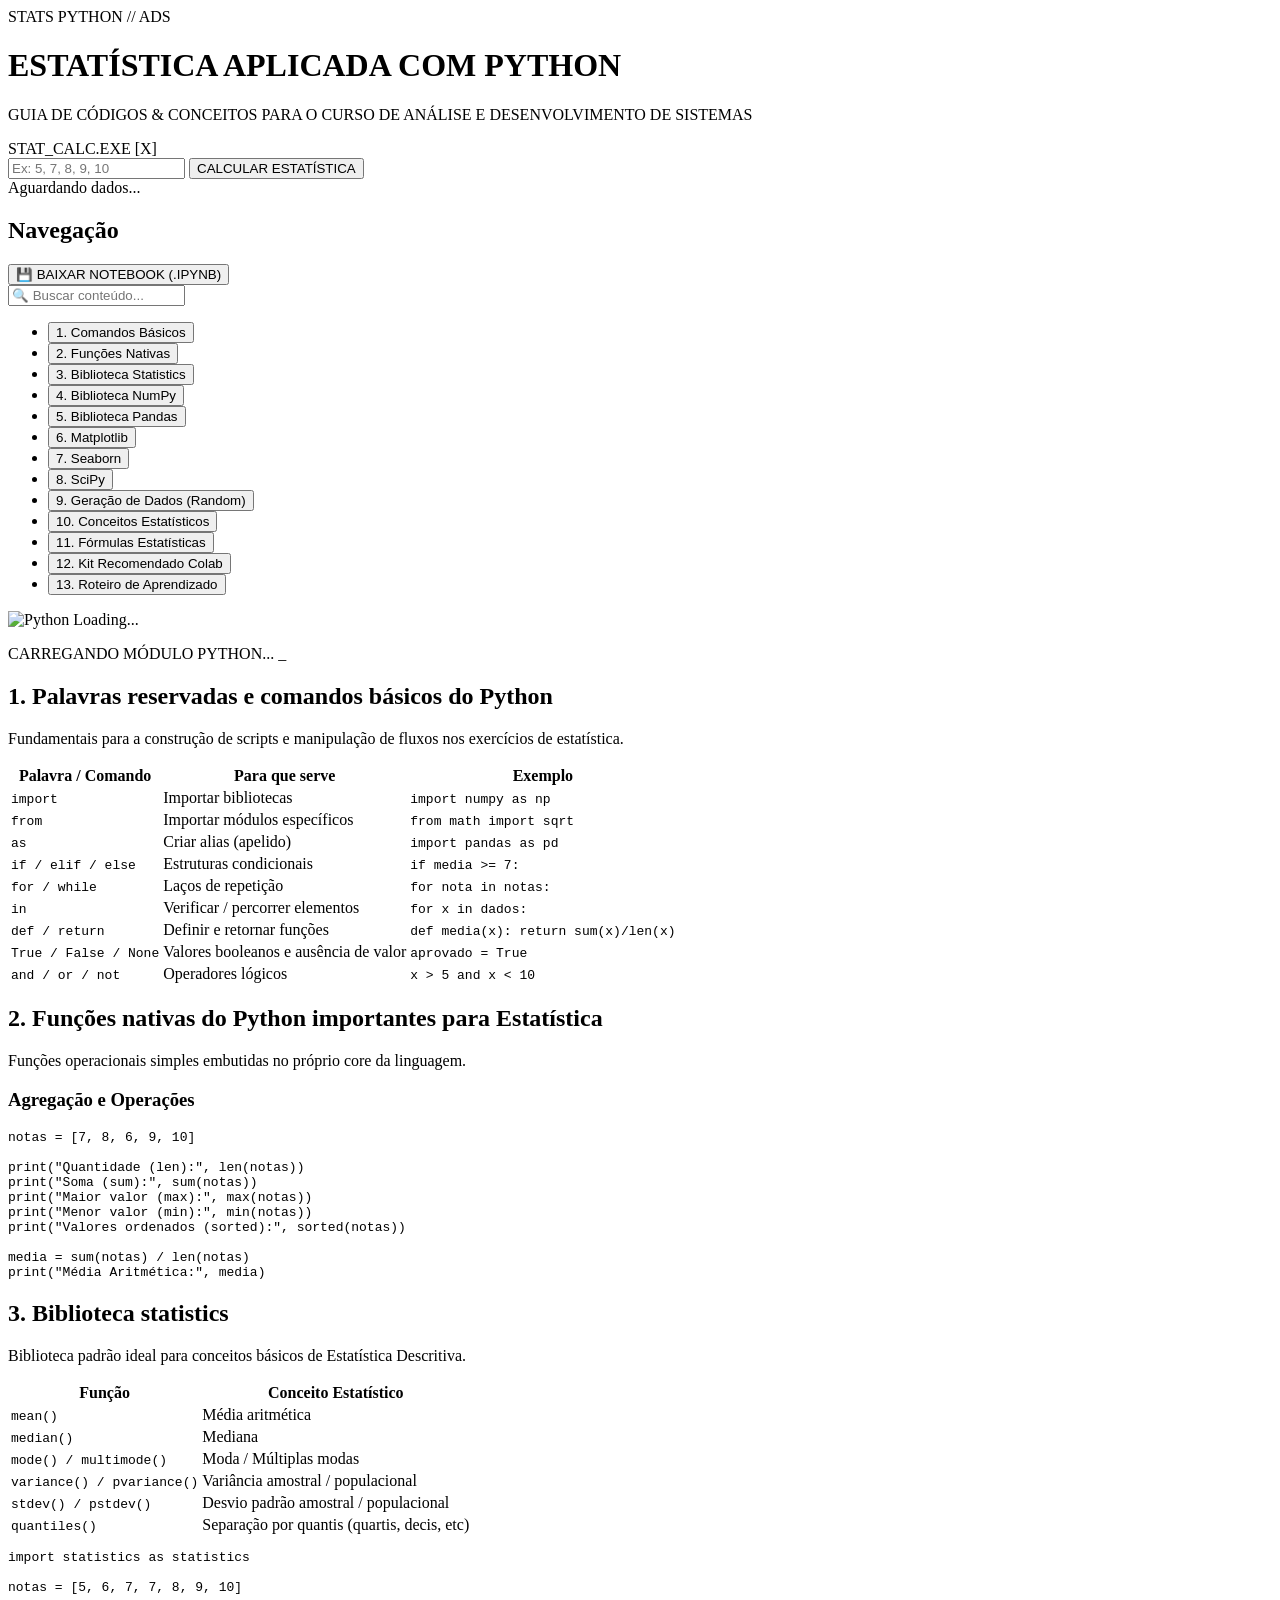
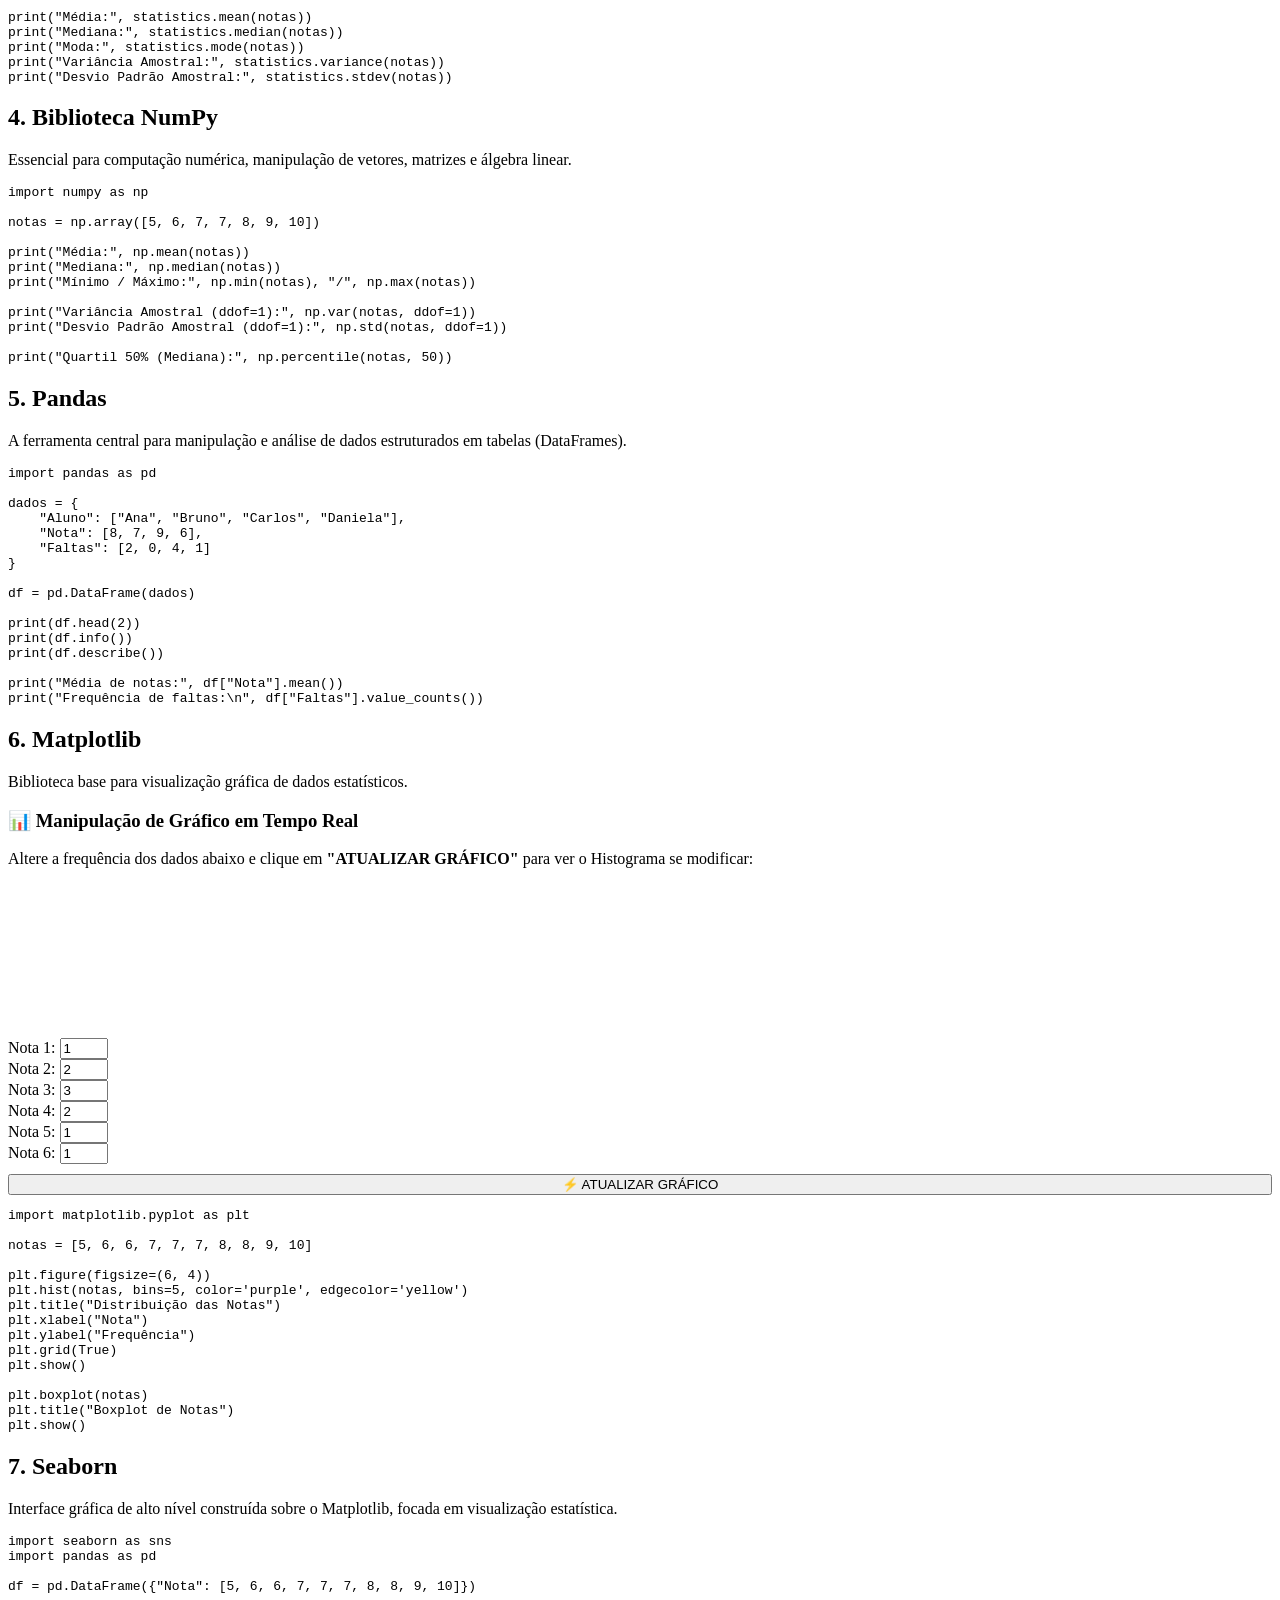
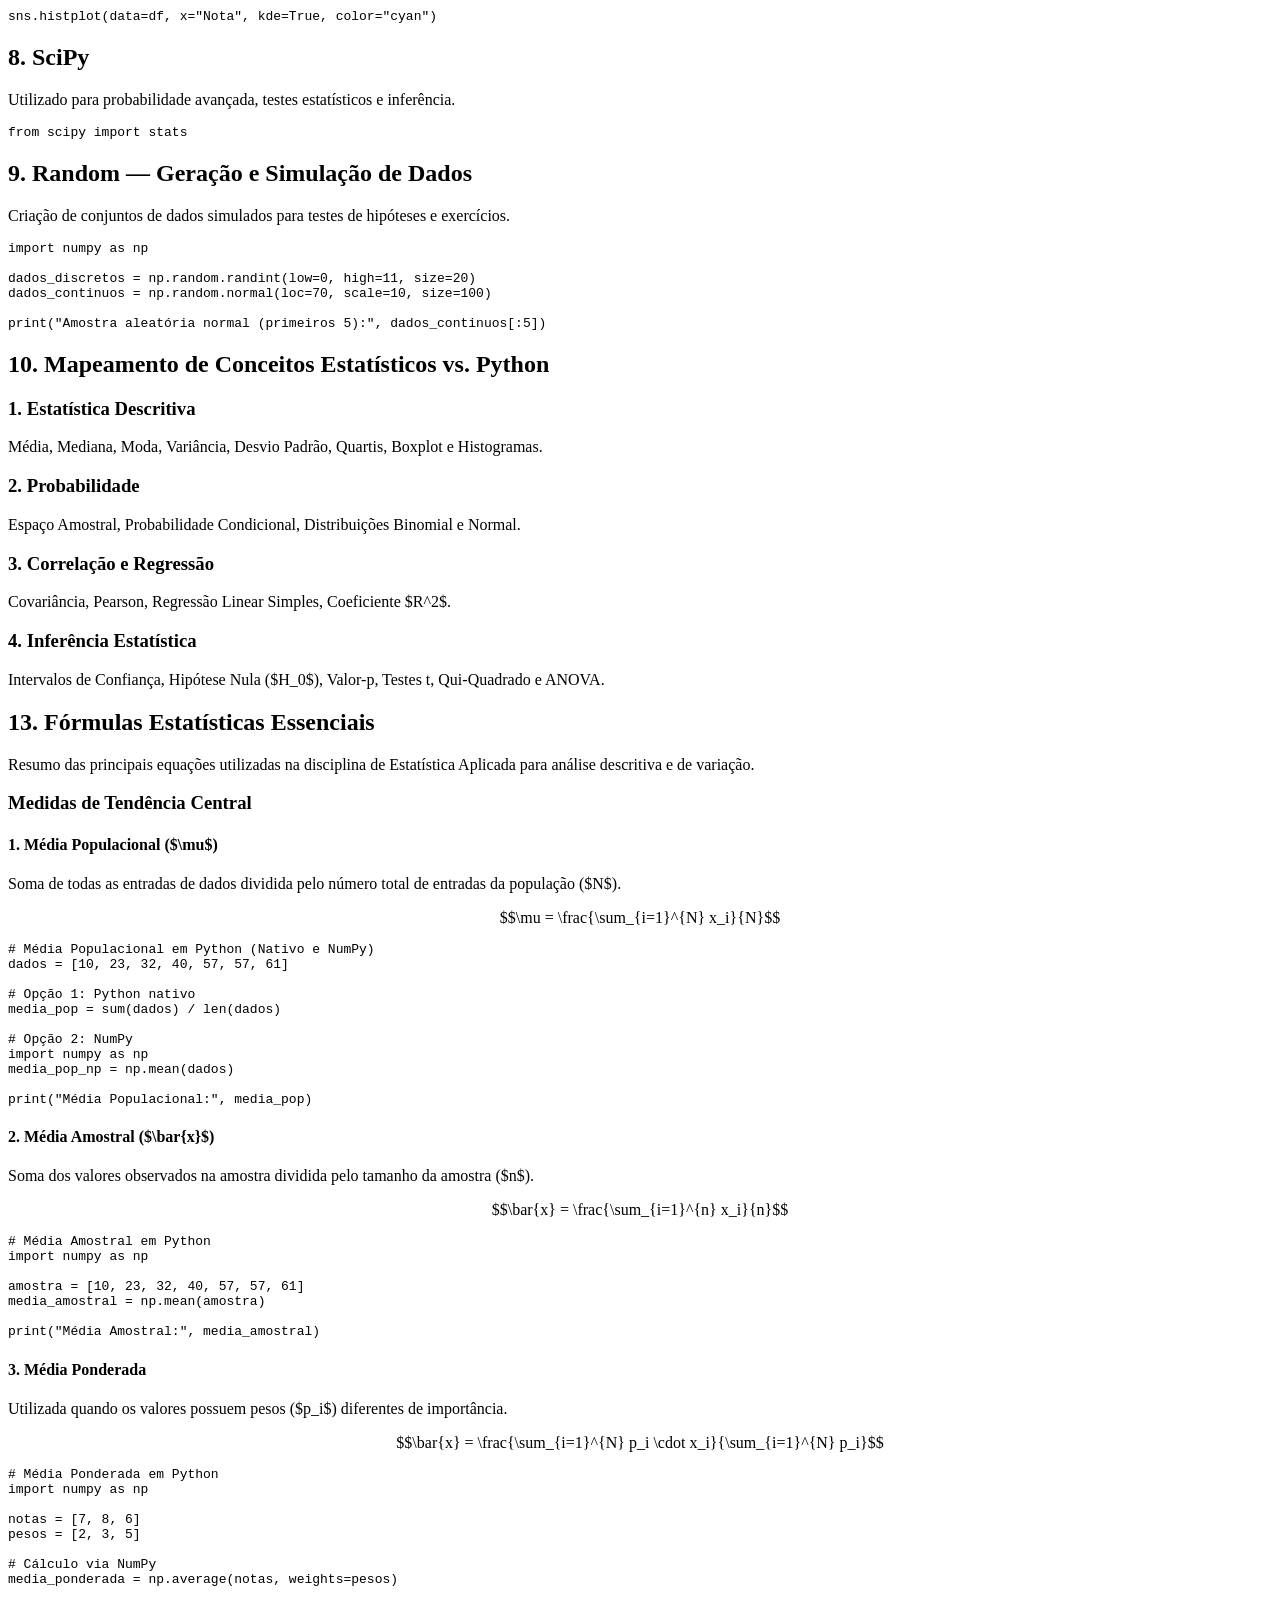
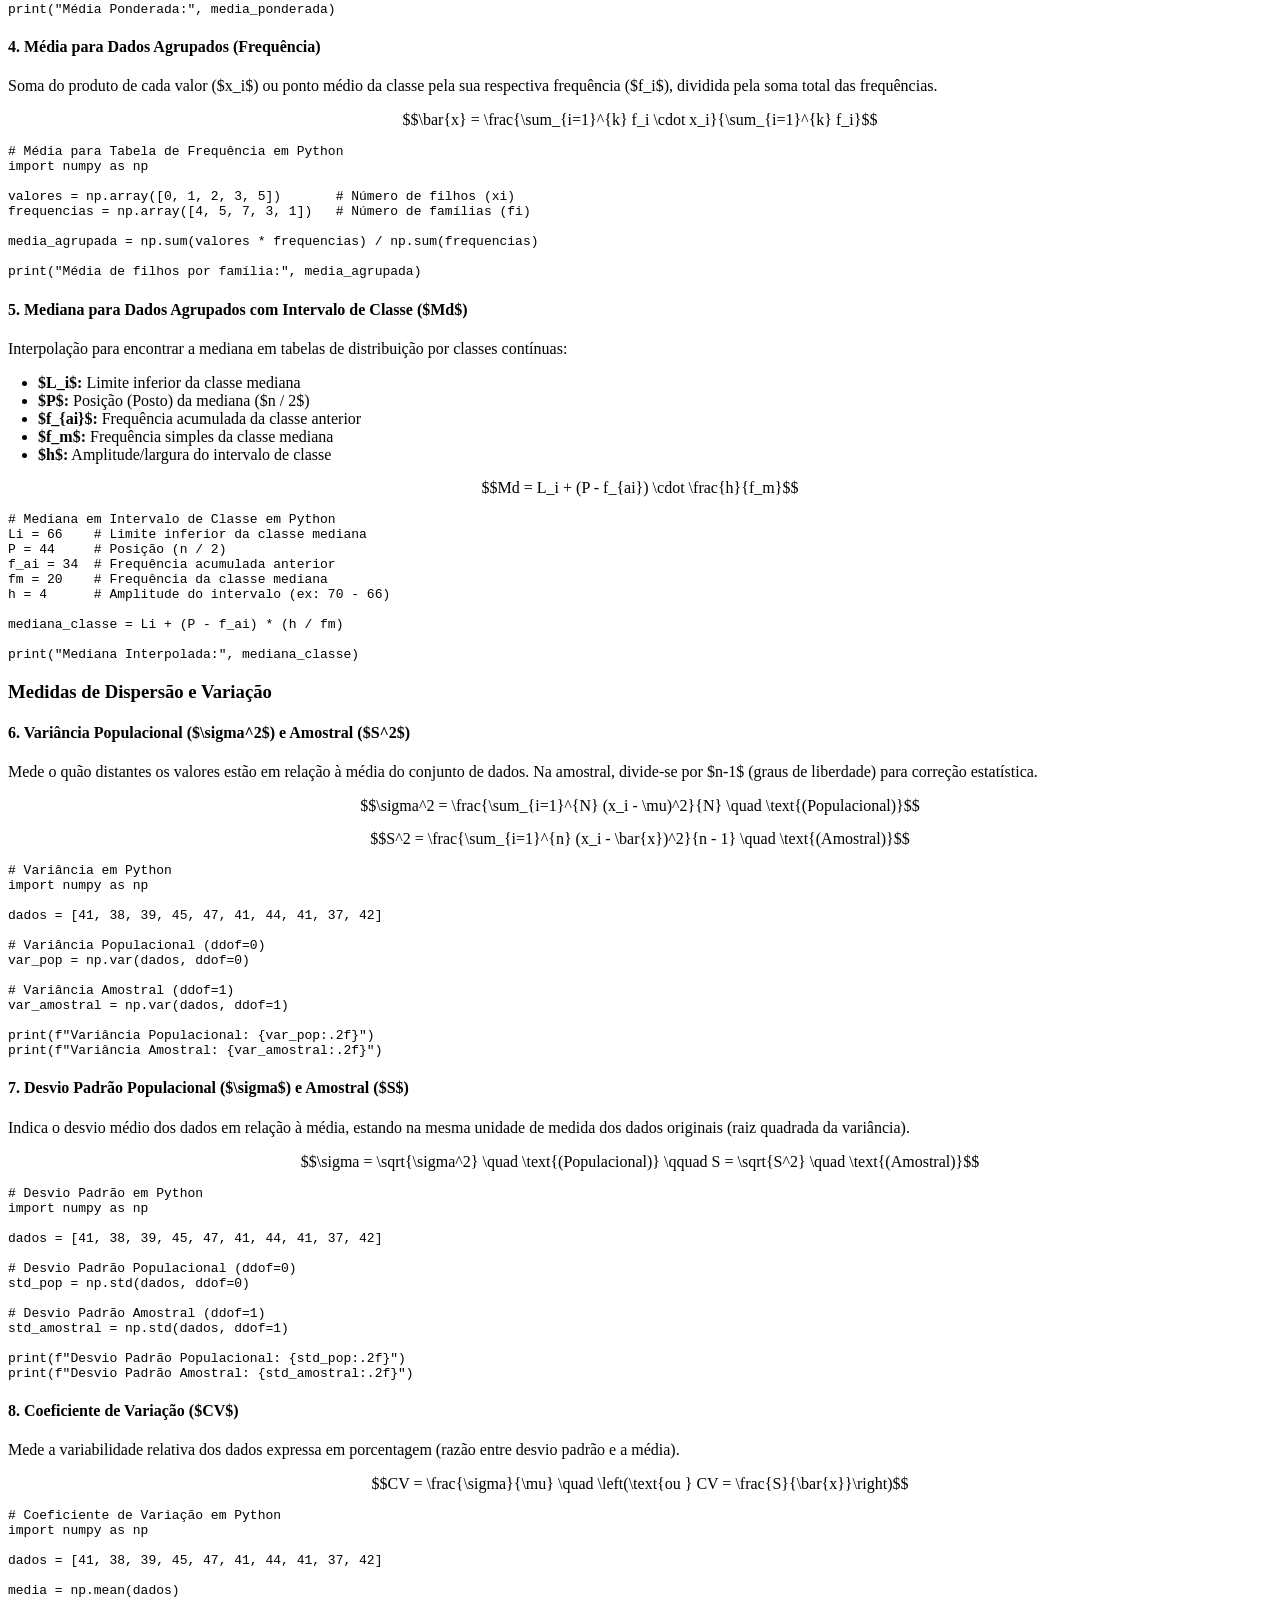
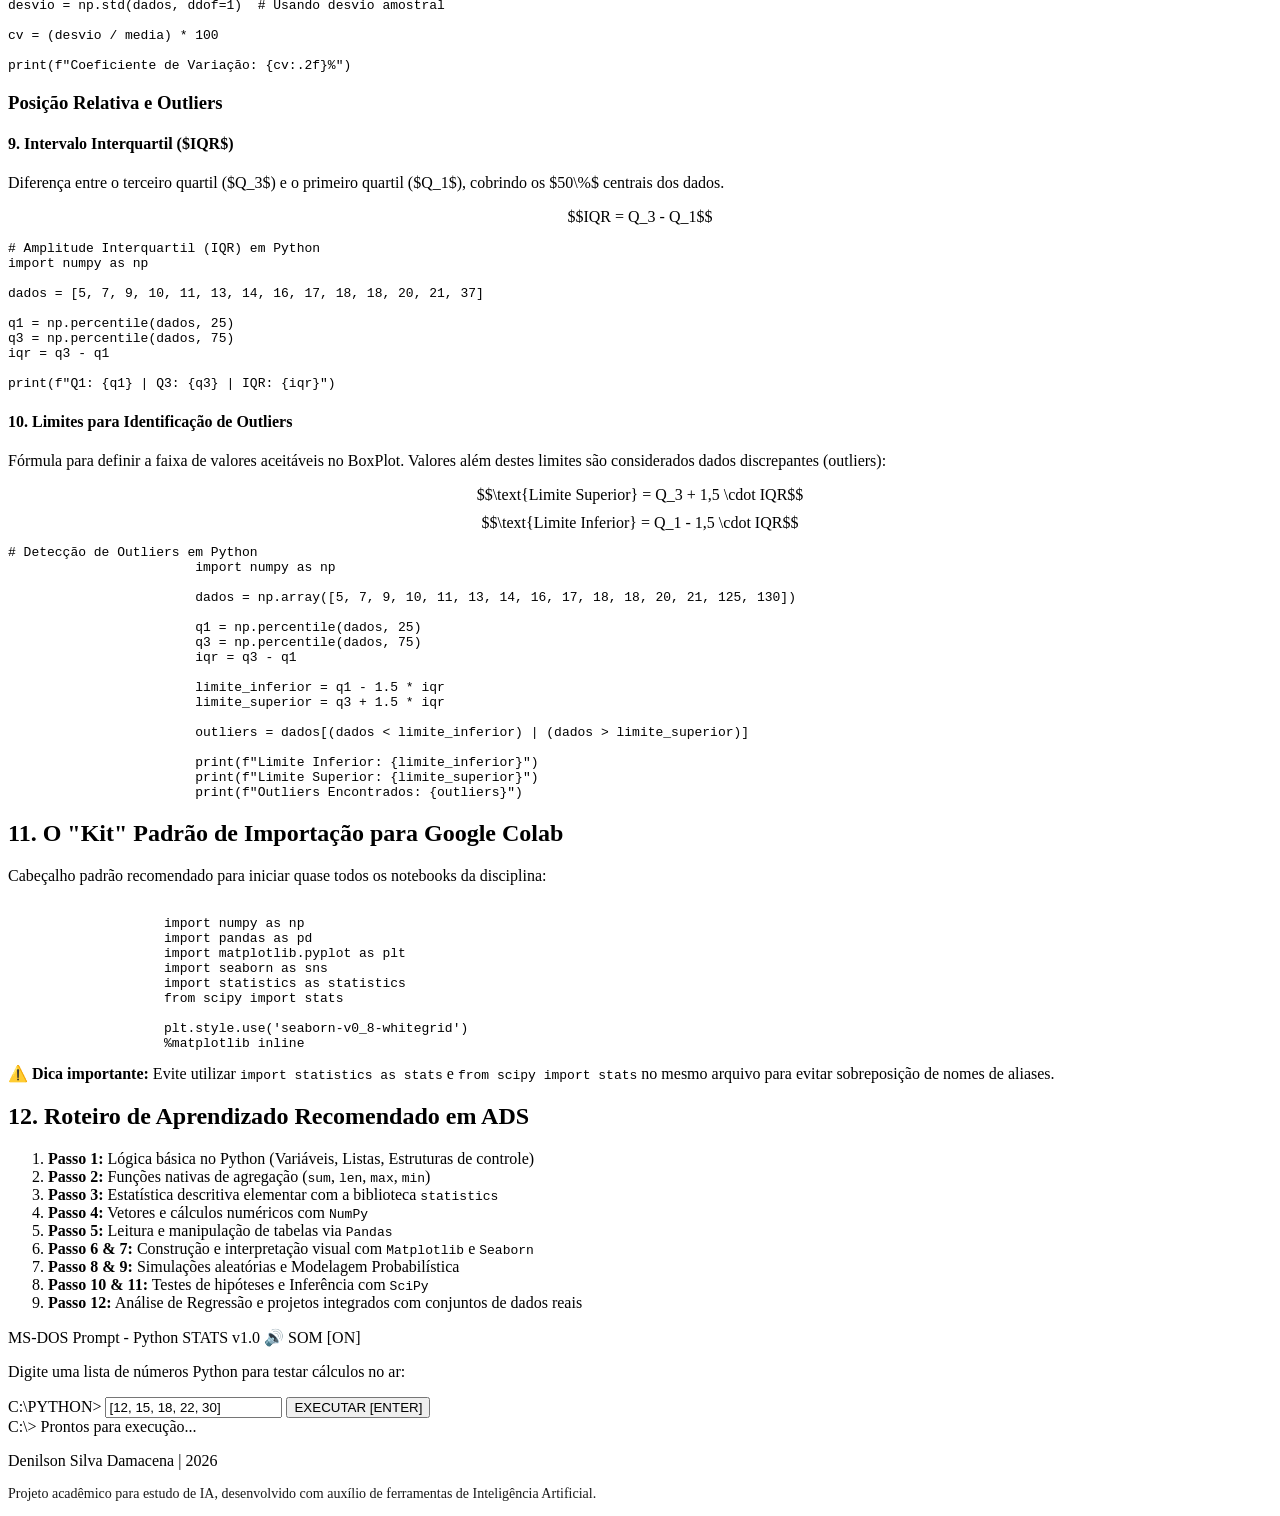
==== commit 60443b41: "Update footer message" ====
--- a/index.html
+++ b/index.html
@@ -665,6 +665,9 @@
 
     <footer class="footer-90s">
         <p>Denilson Silva Damacena | 2026</p>
+        <p style="font-size: 14px; margin-top: 5px; opacity: 0.9;">
+        Projeto acadêmico para estudo de IA, desenvolvido com auxílio de ferramentas de Inteligência Artificial.
+    </p>
     </footer>
 
     <script src="js/script.js"></script>
